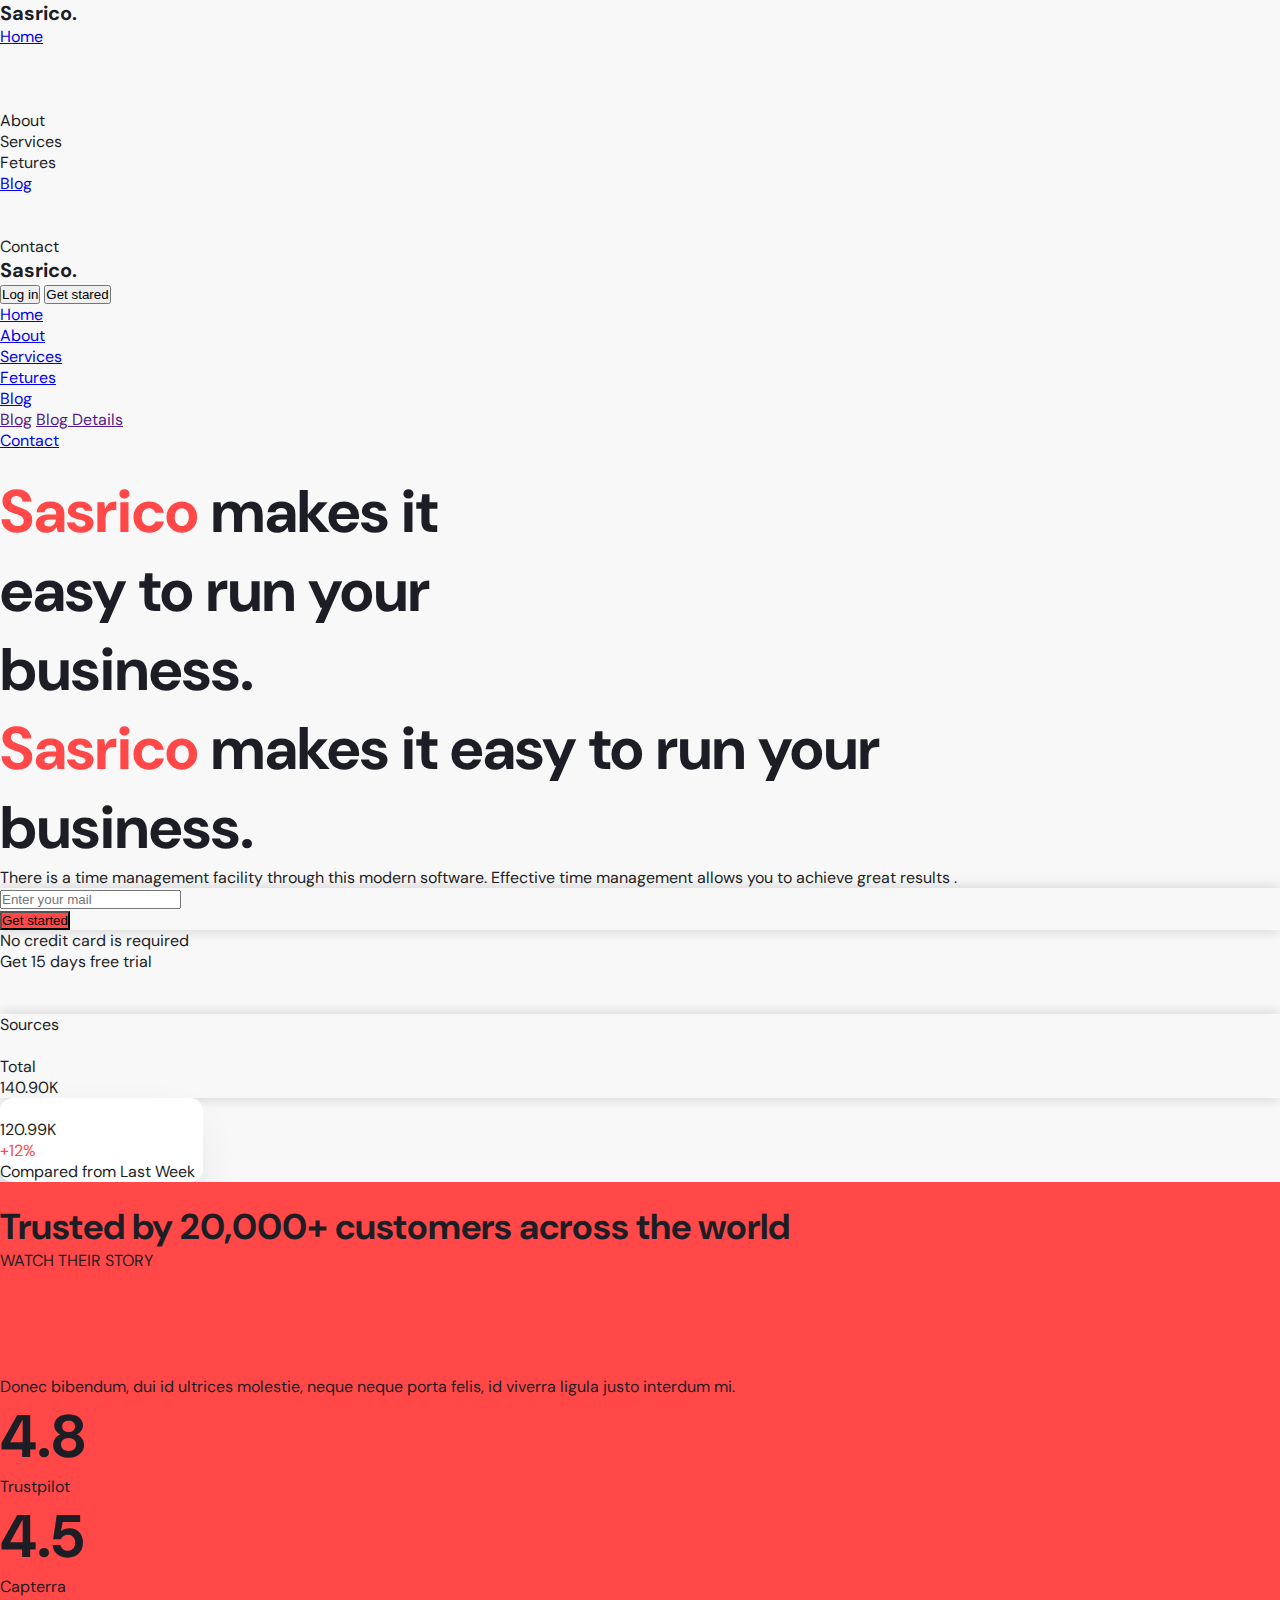
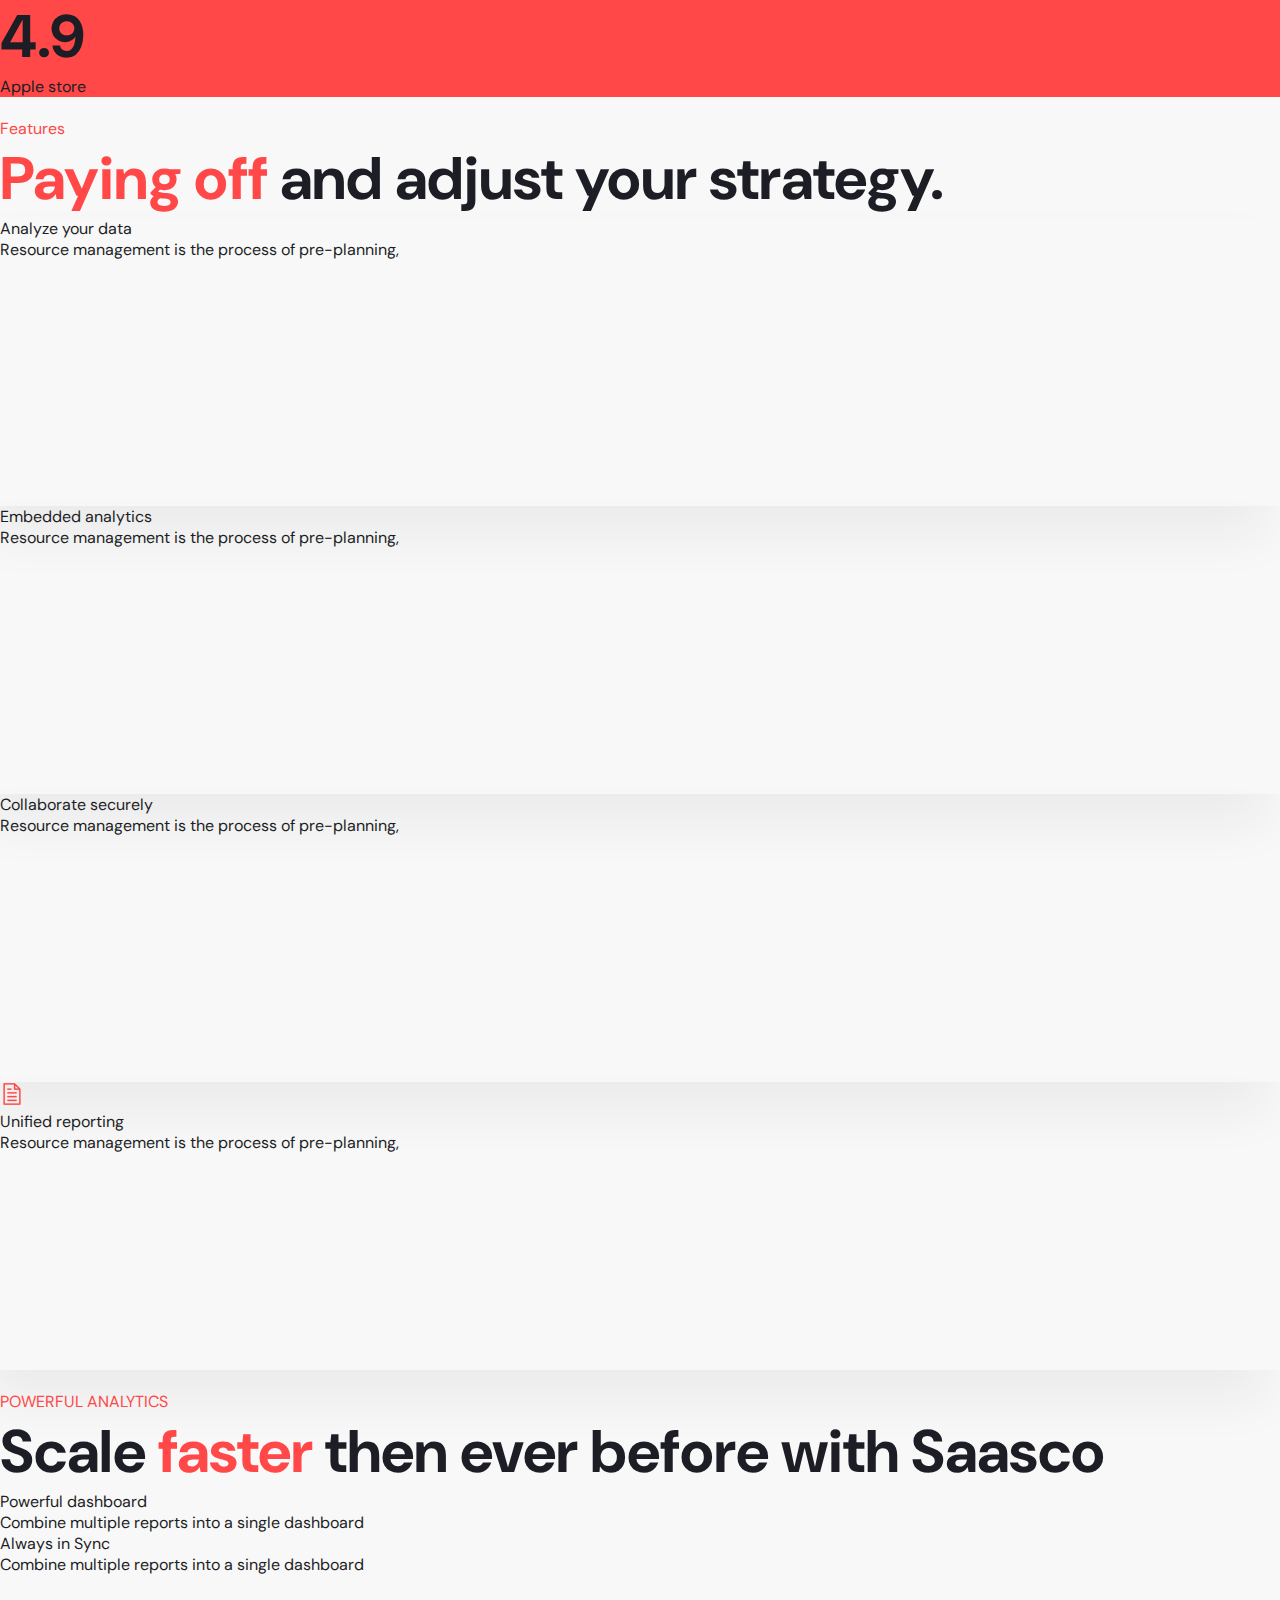
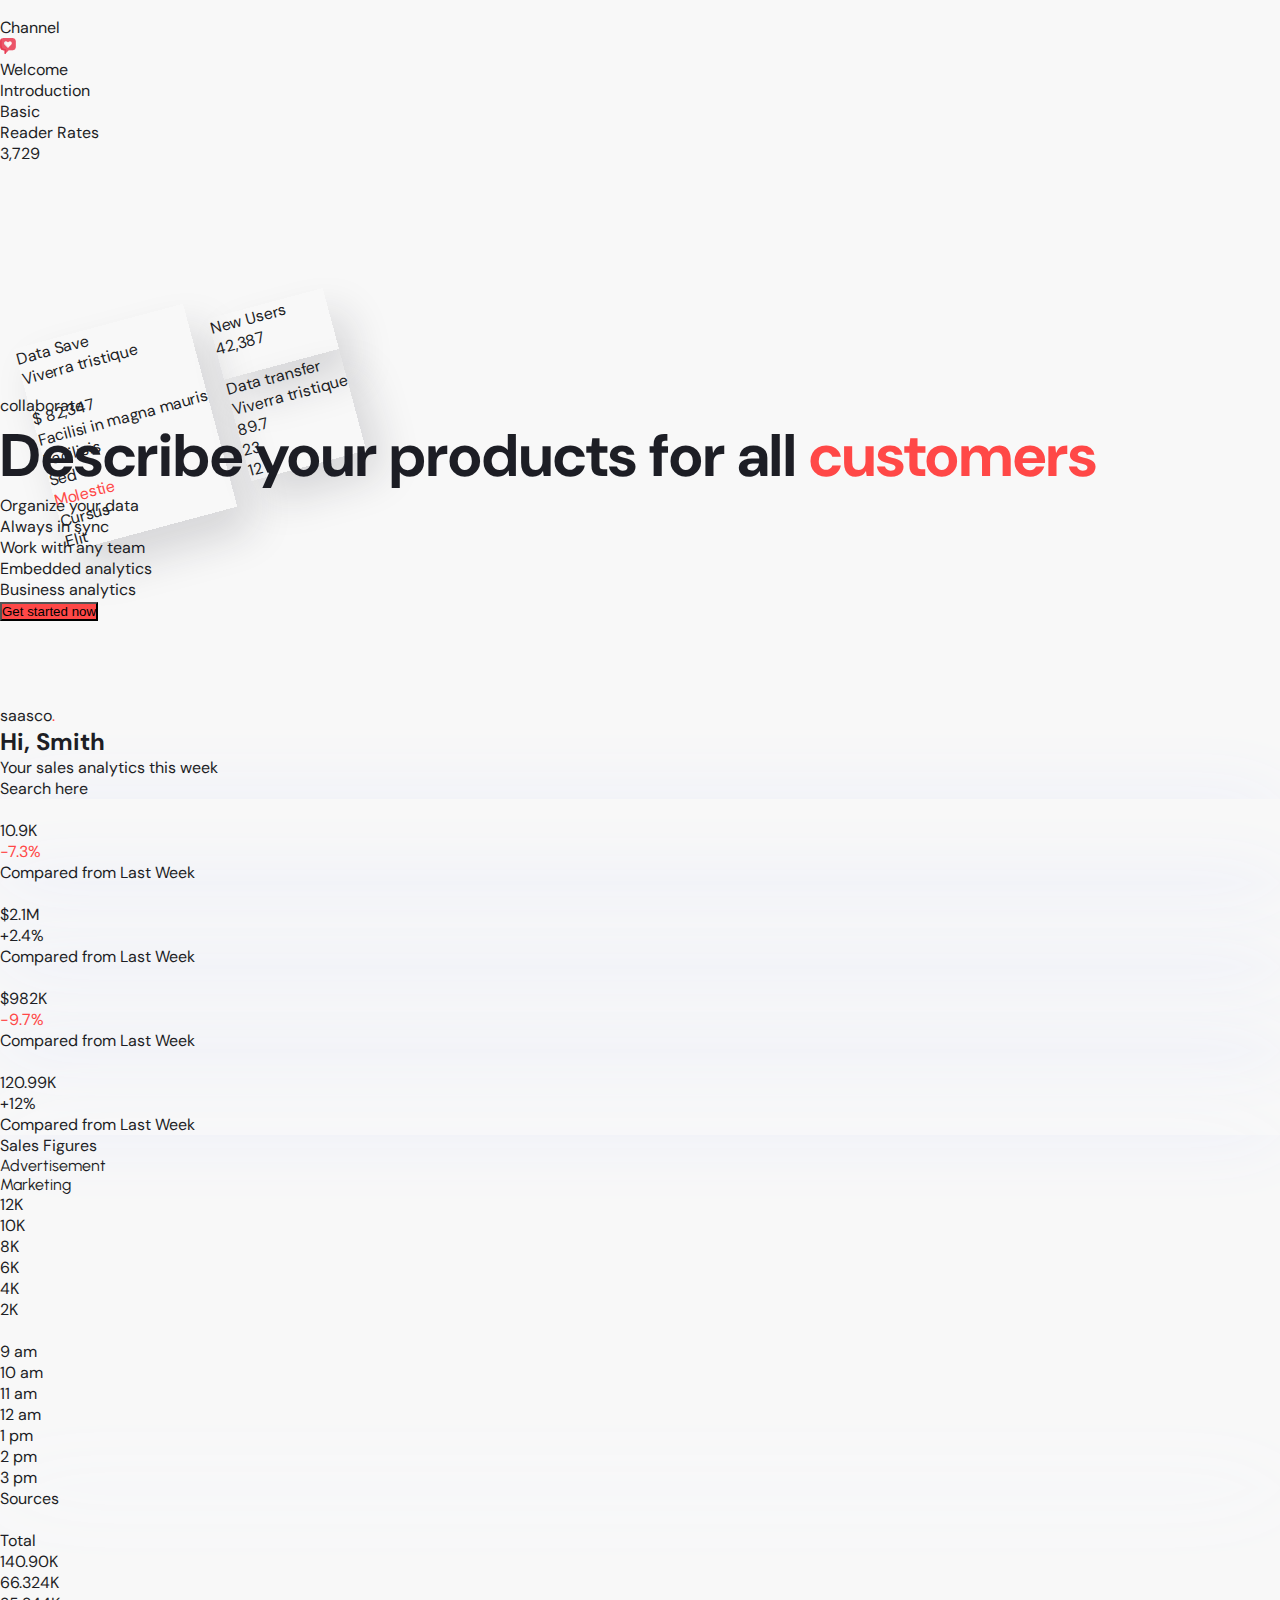
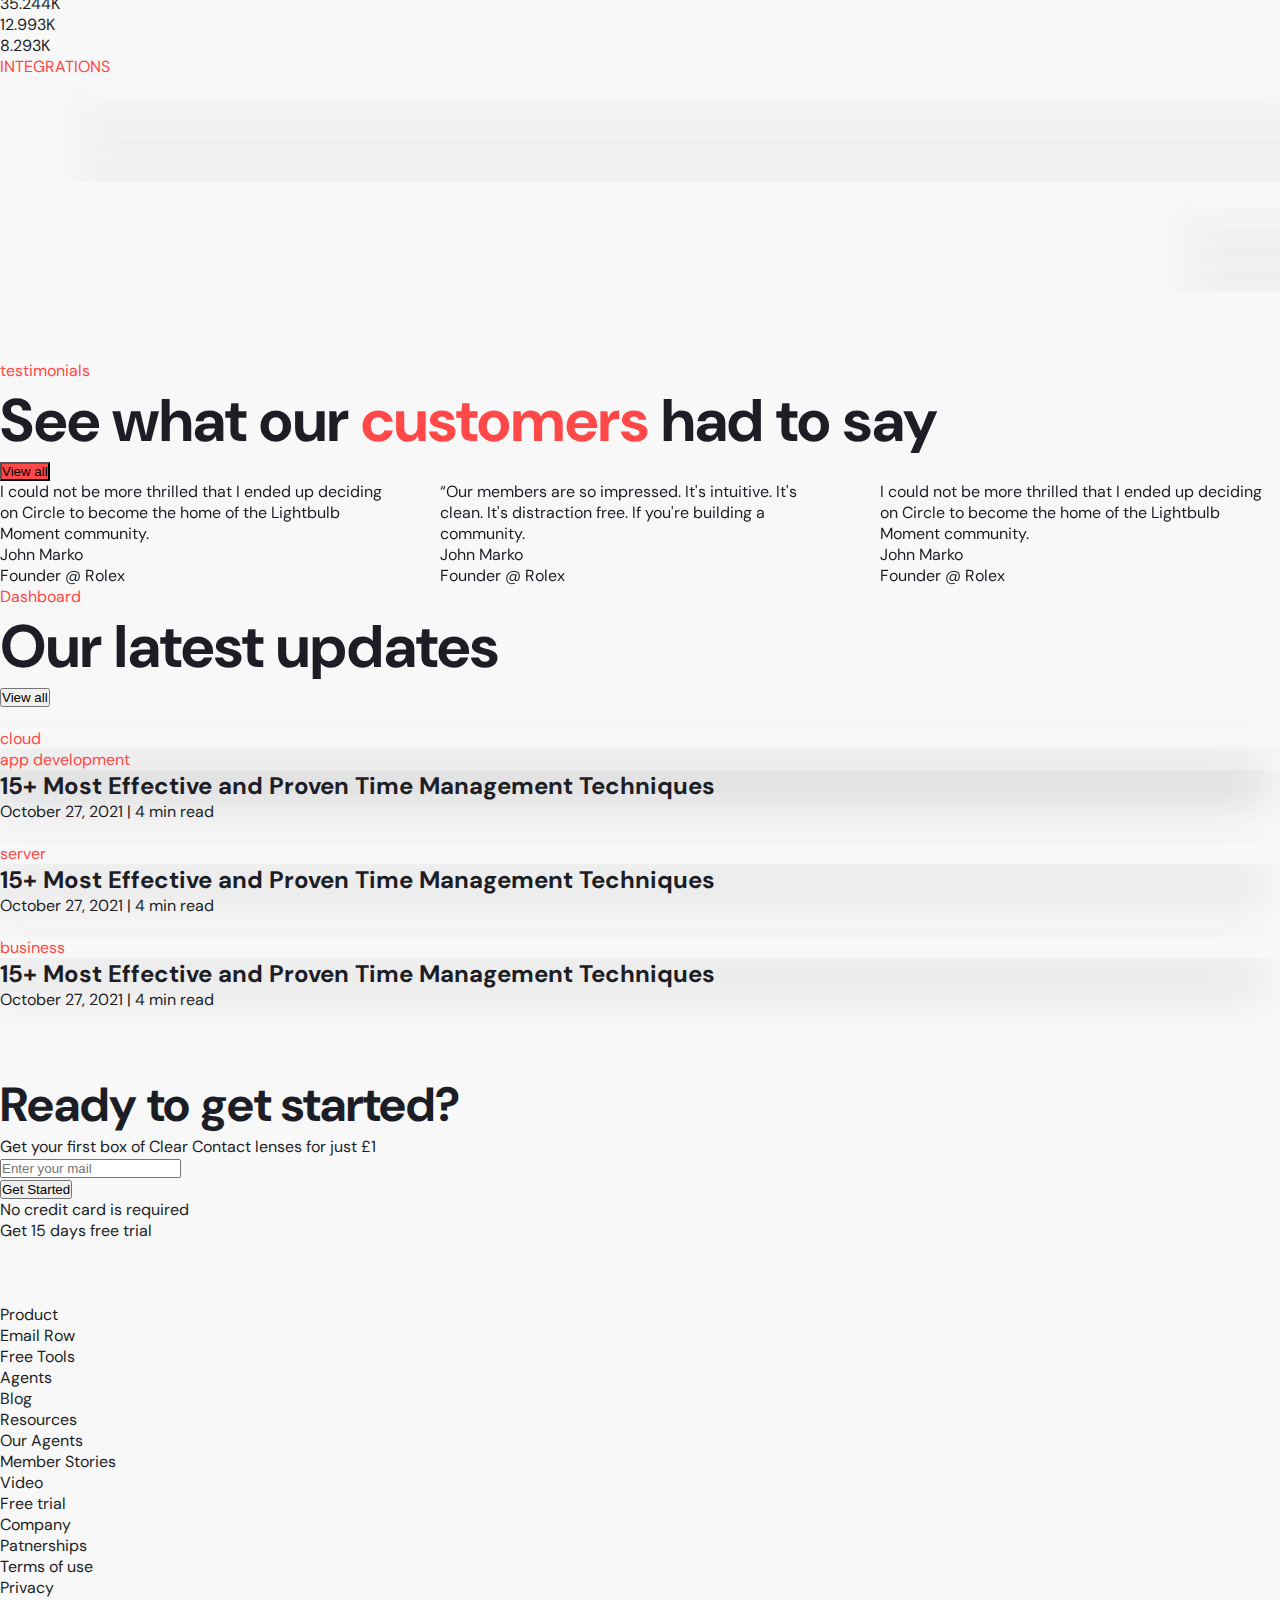
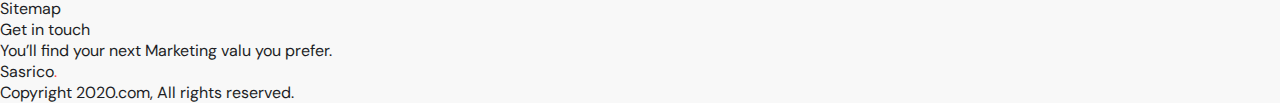
==== index.html @ bf00217b "home page completed" ====
<!DOCTYPE html>
<html lang="en">

<head>
  <meta charset="UTF-8">
  <meta http-equiv="X-UA-Compatible" content="IE=edge">
  <meta name="viewport" content="width=device-width, initial-scale=1.0">
  <!-- tailwindcss -->
  <script src="https://cdn.tailwindcss.com"></script>
  <!-- style -->
  <title>Document</title>
  <link rel="stylesheet" href="./assests/style/nav.css">
  <link rel="stylesheet" href="style.css">

  <!-- font-awesome -->
  <script src="https://kit.fontawesome.com/14d27916cf.js" crossorigin="anonymous"></script>
  <!-- flat icon -->
  <link rel='stylesheet' href='https://cdn-uicons.flaticon.com/uicons-regular-straight/css/uicons-regular-straight.css'>
  <link rel='stylesheet' href='https://cdn-uicons.flaticon.com/uicons-regular-rounded/css/uicons-regular-rounded.css'>
  <link rel='stylesheet' href='https://cdn-uicons.flaticon.com/uicons-solid-rounded/css/uicons-solid-rounded.css'>

  <!-- swiperjs -->
  <link rel="stylesheet" href="https://unpkg.com/swiper/swiper-bundle.min.css" />
  <script src="https://unpkg.com/swiper/swiper-bundle.min.js"></script>
</head>

<body>
  <!-- navbar section start -->
  <header class="">
    <nav class="w-4/5 mx-auto flex justify-between items-center py-6 relative">
      <div class="lg:block hidden">
        <div class="flex items-center gap-9">
          <!-- logo section -->
          <div>
            <h6 class="italic">Sasrico<span class="text-[#FF4847]">.</span></h6>
          </div>
          <!-- route section -->
          <div>
            <ul class="flex items-center gap-6">
              <li class="relative routeName"><a href="/"
                  class="flex items-center gap-2 cursor-pointer parentHover "><span class="font-medium">Home</span> <i
                    class="fa-solid fa-caret-down"></i></a>
                <ul class="bg-white px-5 py-4 w-[120px] absolute transition-all duration-300 routeNameChild">
                  <li class="hover:pl-2 transition-all duration-300 cursor-pointer font-medium hover:text-[#FF4847]"><a
                      href="/">Home-1</a></li>
                  <li
                    class="hover:pl-2 transition-all duration-300 cursor-pointer font-medium py-3 hover:text-[#FF4847]">
                    <a href="/pages/home2/index.html">Home-2</a>
                  </li>
                  <li class="hover:pl-2 transition-all duration-300 cursor-pointer font-medium hover:text-[#FF4847]"><a
                      href="/">Home-3</a></li>
                </ul>
              </li>
              <li class="flex items-center gap-2 hover:text-[#FF4847] cursor-pointer"><a class="font-medium">About</a>
              </li>
              <li class="flex items-center gap-2 hover:text-[#FF4847] cursor-pointer"><a
                  class="font-medium">Services</a>
              </li>

              <li class="flex items-center gap-2 hover:text-[#FF4847] cursor-pointer"><a class="font-medium">Fetures</a>
              </li>
              <li class="relative routeName"><a href="/"
                  class="flex items-center gap-2 cursor-pointer parentHover "><span class="font-medium">Blog</span> <i
                    class="fa-solid fa-caret-down"></i></a>
                <ul class="bg-white px-5 py-4 w-[150px] absolute transition-all duration-300 routeNameChild">
                  <li class="hover:pl-2 transition-all duration-300 cursor-pointer font-medium hover:text-[#FF4847]"><a
                      href="/">Blog</a></li>
                  <li
                    class="hover:pl-2 transition-all duration-300 cursor-pointer font-medium py-3 hover:text-[#FF4847]">
                    <a href="#">Blog Details</a>
                  </li>

                </ul>
              </li>
              <li class="flex items-center gap-2 hover:text-[#FF4847] cursor-pointer"><a class="font-medium">Contact</a>
              </li>
            </ul>
          </div>
        </div>
      </div>
      <!-- responsive section start -->
      <div class="lg:hidden block">
        <div class="flex items-center gap-4">
          <div class="toggle cursor-pointer bg-slate-200 h-8 w-8 flex items-center justify-center rounded-full">
            <i class="fa-solid fa-bars hamburger"></i>
            <i id="xMark" class="fa-solid fa-xmark hidden"></i>
          </div>
          <div>
            <h6 class="italic">Sasrico<span class="text-[#FF4847]">.</span></h6>
          </div>
        </div>
      </div>
      <!-- responsive section end -->
      <!-- log in section -->
      <div class="flex">
        <button class="text-[14px] font-semibold tracking-[-0.05px] bg-white px-6 py-[6px] rounded-md">Log in</button>
        <button
          class="text-[14px] font-semibold tracking-[-0.05px] bg-[#0E0605] text-white px-6 py-[6px] rounded-md">Get
          stared</button>
      </div>
      <!-- sidebar section -->
      <div
        class="absolute top-20 z-50 lg:hidden bg-[#ff4747] w-48 pl-6 transition-all duration-500 sidebarNav py-5 h-[80vh]">
        <ul class="text-white">
          <li class="font-medium flex items-center gap-2 homePage"><a href="#">Home</a> <i
              class="fa-solid fa-caret-down homeCaret"></i></li>
          <div class="homeChild ml-3 mt-2">
            <div class="grid gap-2">
              <a class="font-medium hover:underline" href="">Home-1</a>
              <a class="font-medium hover:underline" href="">Home-2</a>
              <a class="font-medium hover:underline" href="">Home-3</a>
            </div>
          </div>
          <li class="font-medium flex hover:underline items-center gap-2 my-2"><a href="#">About</a></li>
          <li class="font-medium flex hover:underline items-center gap-2"><a href="#">Services</a></li>
          <li class="font-medium flex hover:underline items-center gap-2 my-2"><a href="#">Fetures</a></li>
          <li class="font-medium flex items-center gap-2 blogPage"><a href="#">Blog</a> <i
              class="fa-solid fa-caret-down blogCaret"></i>
          </li>
          <div class="blogChild ml-3 mt-2 hidden">
            <div class="grid gap-2">
              <a class="font-medium hover:underline" href="">Blog</a>
              <a class="font-medium hover:underline" href="">Blog Details</a>
            </div>
          </div>
          <li class="font-medium flex items-center hover:underline gap-2 mt-2"><a href="#">Contact</a></li>
        </ul>
      </div>

    </nav>
  </header>
  <!-- navbar section end -->

  <main>
    <!-- hero section start -->
    <section class="relative pb-44 lg:mt-32 pt-3">
      <div class="absolute bottom-0 lg:block hidden left-[10%]">
        <img src="https://i.ibb.co/xSvkd5j/Line.png" alt="">
      </div>
      <div class="w-4/5 mx-auto z-10 flex justify-between lg:flex-row flex-col gap-28">
        <div class="lg:w-[45%] w-full">
          <div class="leading-[64px] lg:block hidden tracking-[-0.04em]">
            <h1><span class="text-primary">Sasrico</span> makes it</h1>
            <h1>easy to run your</h1>
            <h1>business.</h1>
          </div>
          <div class="leading-[64px] tracking-[-0.04em] lg:hidden text-center">
            <h1><span class="text-primary">Sasrico</span> makes it
              easy to run your
              <h1>business.</h1>
          </div>
          <p class="text-[18px] font-semibold text-[#808D9E] mt-6">There is a time management facility through this
            modern
            software.
            Effective time management allows you to achieve great results .</p>
          <div class="flex w-full mt-9 justify-between bg-white heroCardShadow rounded-md">
            <div class="md:w-[70%] relative">
              <input type="text" class="py-3 pl-10 w-full rounded-l-md outline-none" placeholder="Enter your mail">
              <i class="fa-regular fa-envelope absolute left-4 top-1/2 translate-y-[-50%]"></i>
            </div>
            <button
              class="tracking-[-0.5px] rounded-r-md font-semibold leading-5 bg-primary text-white sm:px-6 px-3 py-[10px]">Get
              started</button>
          </div>
          <div>
            <ul class="flex items-center flex-wrap md:gap-8 gap-3 mt-7">
              <li class="flex items-center gap-3"><i class="fa-solid fa-check text-primary"></i>
                <p class="font-medium opacity-60">No credit card is required</p>
              </li>
              <li class="flex items-center gap-3"><i class="fa-solid fa-check text-primary"></i>
                <p class="font-medium opacity-60">Get 15 days free trial</p>
              </li>
            </ul>
          </div>
        </div>
        <div class="lg:w-[45%] w-full relative">
          <div class="z-20">
            <img class="absolute top-8 -left-6" src="https://i.ibb.co/T1JLvnY/Element.png" alt="">
            <img class="" src="https://i.ibb.co/cYtn7kq/Ellipse.png" alt="">
          </div>
          <div class="">
            <img class="absolute -top-28 md:h-[640px] z-20"
              src="https://i.ibb.co/FwFcLnB/portrait-cheerful-young-man-plaid-shirt-1.png" alt="">
            <div class="bg-white absolute px-1 py-4 rounded-2xl rotate-[-15deg] heroCardShadow -bottom-24 left-14 z-30">
              <p class="text-[16.25px] font-bold pl-4">Sources</p>
              <div class="relative">
                <img src="https://i.ibb.co/bFcPR5S/Pie-Chart.png" alt="">
                <div class="absolute top-1/2 left-1/2 translate-x-[-50%] translate-y-[-50%]">
                  <span class="text-[#808D9E] text-[11.31px] flex items-center justify-center">Total</span>
                  <p class="text-[18.38px] font-bold text-center  flex items-center justify-center">140.90K</p>
                </div>
              </div>
            </div>
            <div
              class="line-chartCard sm:rotate-[-15deg] rotate-[-30deg] absolute md:-top-12 md:left-80 sm:-top-28 sm:left-60 left-32 -top-20 p-5">
              <div><img src="https://i.ibb.co/FHyrgSK/Line-Chart.png" alt=""></div>
              <div>
                <div class="flex items-center gap-2">
                  <span class="bg-[#0E0605] py-[2px] px-[6px] rounded-lg"><i
                      class="fa-solid fa-angles-up text-[#2FC6A2]"></i></span>
                  <p class="text-[26px] font-bold">120.99K</p>
                  <span class="text-primary text-[11.375px]">+12%</span>
                </div>
                <div>
                  <p class="text-[10px] text-[#808D9E] leading-[13px] text-center">Compared from Last Week</p>
                </div>
              </div>
            </div>
          </div>
        </div>
      </div>
    </section>
    <!-- hero section end -->

    <!-- partners section start -->
    <section class="w-[87%] md:mt-28 mt-20 mx-auto bg-primary rounded-[32px] px-12 py-[80px] relative">
      <div class="absolute -top-8 right-24">
        <img src="https://i.ibb.co/J59670h/Element-1.png" alt="">
      </div>
      <div class="w-full flex gap-12 md:flex-row flex-col border-b border-[#1d1e2538] pb-[60px]">
        <div class="md:w-[50%]">
          <h3 class="text-white leading-[42px]">Trusted by 20,000+ customers across the world</h3>
          <p class="uppercase text-[18px] font-medium text-white underline mt-5">WATCH THEIR STORY</p>
        </div>
        <div class="md:w-[50%] flex flex-wrap gap-12">
          <div>
            <img src="https://i.ibb.co/JKqvwqq/Logo.png" alt="">
          </div>
          <div><img src="https://i.ibb.co/6Jskt97/Logo-1.png" alt=""></div>
          <div><img src="https://i.ibb.co/qRDxxJy/Logo-2.png" alt=""></div>
          <div><img src="https://i.ibb.co/SRjMpPQ/Logo-3.png" alt=""></div>
          <div><img src="https://i.ibb.co/rw84BYq/Logo-4.png" alt=""></div>
        </div>
      </div>
      <div class="flex justify-between lg:flex-row flex-col gap-6 pt-[60px]">
        <div class="sm:w-[270px]">
          <p class="text-[18px] font-medium text-white leading-7 opacity-70">Donec bibendum, dui id ultrices molestie,
            neque neque
            porta felis, id viverra ligula justo interdum mi.</p>
        </div>
        <div class="flex md:flex-row flex-col md:justify-start justify-center">
          <div class="md:px-[70px] py-12 text-center">
            <h1 class="leading-[64px] text-white">4.8</h1>
            <div>
              <i class="fa-solid fa-star text-[#FFD88D]"></i>
              <i class="fa-solid fa-star text-[#FFD88D]"></i>
              <i class="fa-solid fa-star text-[#FFD88D]"></i>
              <i class="fa-solid fa-star text-[#FFD88D]"></i>
              <i class="fa-solid fa-star text-[#FFD88D]"></i>
            </div>
            <p class="text-white text-[18px] font-medium">Trustpilot</p>
          </div>
          <div
            class="md:border-l md:border-r md:border-t-0 md:border-b-0 border-t border-b border-[#1d1e2538] md:px-[70px] py-12 text-center">
            <h1 class="leading-[64px] text-white">4.5</h1>
            <div>
              <i class="fa-solid fa-star text-[#FFD88D]"></i>
              <i class="fa-solid fa-star text-[#FFD88D]"></i>
              <i class="fa-solid fa-star text-[#FFD88D]"></i>
              <i class="fa-solid fa-star text-[#FFD88D]"></i>
              <i class="fa-solid fa-star text-[#FFD88D]"></i>
            </div>
            <p class="text-white text-[18px] font-medium">Capterra</p>
          </div>
          <div class="md:px-[70px] pt-12 text-center">
            <h1 class="leading-[64px] text-white">4.9</h1>
            <div>
              <i class="fa-solid fa-star text-[#FFD88D]"></i>
              <i class="fa-solid fa-star text-[#FFD88D]"></i>
              <i class="fa-solid fa-star text-[#FFD88D]"></i>
              <i class="fa-solid fa-star text-[#FFD88D]"></i>
              <i class="fa-solid fa-star text-[#FFD88D]"></i>
            </div>
            <p class="text-white text-[18px] font-medium">Apple store</p>
          </div>
        </div>
      </div>
    </section>
    <!-- partners section end -->

    <!-- fetures section start -->
    <section class="w-4/5 mx-auto mt-32 relative">
      <div class="absolute -left-8 sm:block hidden">
        <img src="https://i.ibb.co/02KmH4L/Element-2.png" alt="">
      </div>
      <div class="md:w-[610px] mx-auto">
        <p class="text-[14px] text-primary text-center mb-3 font-bold leading-5 tracking-[-0.05px]">Features</p>
        <h1 class="leading-[64px] tracking-[0.0.3em] text-center"><span class="text-primary">Paying off</span> and
          adjust your strategy.</h1>
      </div>
      <div class="grid lg:grid-cols-4 md:grid-cols-3 sm:grid-cols-2 grid-cols-1 gap-6 mt-16 mb-24">
        <div class="bg-white px-6 py-9 rounded-2xl feturesCard">
          <i class="fi fi-rs-settings text-[24px] text-primary"></i>
          <p class="text-[24px] font-bold mb-4 leading-[30px] mt-8 tracking-[-1px]">Analyze your data</p>
          <p class="text-[#808D9E] font-medium leading-6">Resource management is the process of pre-planning,</p>
        </div>
        <div class="bg-white px-6 py-9 rounded-2xl feturesCard md:mt-16">
          <i class="fa-solid fa-chart-line text-[24px] text-primary"></i>
          <p class="text-[24px] font-bold mb-4 leading-[30px] mt-8 tracking-[-1px]">Embedded analytics</p>
          <p class="text-[#808D9E] font-medium leading-6">Resource management is the process of pre-planning,</p>
        </div>
        <div class="bg-white px-6 py-9 rounded-2xl feturesCard">
          <i class="fi fi-rr-users text-[24px] text-primary"></i>
          <p class="text-[24px] font-bold mb-4 leading-[30px] mt-8 tracking-[-1px]">Collaborate securely</p>
          <p class="text-[#808D9E] font-medium leading-6">Resource management is the process of pre-planning,</p>
        </div>
        <div class="bg-white px-6 py-9 rounded-2xl feturesCard md:mt-16">
          <div>
            <img src="./assests//images/icon/file.png" alt="">
          </div>
          <p class="text-[24px] font-bold mb-4 leading-[30px] mt-8 tracking-[-1px]">Unified reporting</p>
          <p class="text-[#808D9E] font-medium leading-6">Resource management is the process of pre-planning,</p>
        </div>
      </div>
    </section>
    <!-- fetures section end -->

    <!-- powerful analytics start -->
    <section class="w-[87%] mx-auto mb-32 mt-32">
      <div class="flex items-center -mb-2">
        <div class="h-[66px] w-[35%] bg-[#1D1E25] rounded-tl-[32px]"></div>
        <div class="w-[150px] h-[66px] skew-x-[35deg] -ml-[3%] bg-[#1D1E25]">

        </div>
      </div>
      <div class="bg-[#1D1E25] rounded-b-[32px] px-[50px] flex gap-8 lg:flex-row flex-col items-center relative">
        <div class="absolute right-0 bottom-0">
          <img src="https://i.ibb.co/cvpHJS1/Element-3.png" alt="">
        </div>
        <div class="lg:w-1/2">
          <p class="uppercase text-[14px] mb-4 leading-[20px] text-primary font-bold">POWERFUL ANALYTICS</p>
          <div>
            <h1 class="leading-[64px] tracking-[-0.03em] text-white">Scale <span class="text-primary">faster</span> then
              ever before with
              Saasco</h1>
          </div>
          <div class="flex sm:flex-row flex-col sm:gap-24 gap-6 mt-8">
            <div>
              <i class="fi fi-rr-settings text-white text-[20px]"></i>
              <p class="text-[20px] font-bold leading-6 tracking-[-0.5px] mt-5 mb-4 text-white">Powerful dashboard</p>
              <p class="text-[#808D9E] font-medium">Combine multiple reports into a single dashboard</p>
            </div>
            <div>
              <i class="fi fi-rr-settings text-white text-[20px]"></i>
              <p class="text-[20px] font-bold leading-6 tracking-[-0.5px] mt-5 mb-4 text-white">Always in Sync</p>
              <p class="text-[#808D9E] font-medium">Combine multiple reports into a single dashboard</p>
            </div>
          </div>
        </div>
        <div>
          <div class="lg:-mt-16 relative z-20">
            <div>
              <img src="https://i.ibb.co/MSK9ZS1/Img.png" alt="">
            </div>
            <div class="absolute top-[35%] left-[10%] z-[-10]">
              <img src="https://i.ibb.co/g6Yy14M/Design-Element.png" alt="">
            </div>
            <div
              class="bg-white sm:block hidden absolute md:top-52 md:left-80 top-[40%] left-[65%] px-4 py-6 rotate-[-15deg] md:w-[180px] rounded-[16px]">
              <p class="text-[15px] font-bold leading-5 text-[#040447] mb-3">Channel</p>
              <div class="flex items-center gap-2 px-2 py-[6px] rounded-[4px] bg-[#F5F8F7]">
                <div>
                  <img src="./assests/images/icon/love.png" alt="">
                </div>
                <p class="text-[12px] leading-[10px] text-[#1D1E25]">Welcome</p>
              </div>
              <div class="flex items-center gap-2 px-2 py-[6px] rounded-[4px] bg-[#F5F8F7] my-2">
                <div>
                  <i class="fa-solid fa-user text-[14px] text-[#725BFF]"></i>
                </div>
                <p class="text-[12px] leading-[10px] text-[#1D1E25]">Introduction</p>
              </div>
              <div class="flex gap-2 px-2 py-[6px] rounded-[4px] bg-[#F5F8F7]">
                <div>
                  <i class="fi fi-sr-bullseye-arrow text-[#ABABBB]"></i>
                </div>
                <p class="text-[12px] mt-1 leading-[10px] text-[#1D1E25]">Basic</p>
              </div>
            </div>
            <div class="md:block hidden">
              <div
                class="bg-white absolute bottom-14 left-72 z-[-10] rounded-[16px] flex py-5 px-7 rotate-[-15deg] -mr-16">
                <div>
                  <p class="text-[14px] text-[#224272]">Reader Rates</p>
                  <p class="text-[#5049AA] font-bold text-[24px] my-2">3,729</p>
                </div>
                <div>
                  <img src="https://i.ibb.co/SyVHw0f/Vector-1.png" alt="">
                </div>
              </div>
            </div>
          </div>
        </div>
      </div>
    </section>
    <!-- powerful analytics end -->

    <!-- collaborate section start -->
    <section class="w-[87%] mb-28 mx-auto flex items-center lg:justify-between lg:flex-row flex-col gap-20">
      <div class="mt-16">
        <div class="collaborateCardRes relative">
          <div class="absolute -z-10 rotate-[20deg] top-0">
            <img src="https://i.ibb.co/QQfVxkh/Line.png" alt="">
          </div>
          <div>
            <div class="bg-white py-6 rounded-[14px] collaborateDataSave">
              <div class="px-5 pb-5">
                <p class="text-[12px] font-bold leading-4">Data Save</p>
                <p class="text-[9.156px] text-[#808D9E] leading-3 mt-1">Viverra tristique</p>
              </div>
              <div class="px-8">
                <div class="relative">
                  <div>
                    <img src="https://i.ibb.co/8zw7Trr/Group-46.png" alt="">
                  </div>
                  <div class="absolute top-3 right-7">
                    <p class="text-[20.766px] leading-[27px] font-bold"><span
                        class="text-[#FF6A55] text-[14px] font-bold">$</span>
                      82,347</p>
                    <p class="text-[#808D9E] text-[8.636px] leading-[11px]">Facilisi in magna mauris</p>
                  </div>
                </div>
                <div class="flex items-center justify-between px-2 mt-2">
                  <p class="text-[#808D9E] text-[8.63676px] font-medium">Facilisis</p>
                  <p class="text-[#808D9E] text-[8.63676px] font-medium">Sed</p>
                  <p class="text-primary text-[8.63676px] font-medium">Molestie</p>
                  <p class="text-[#808D9E] text-[8.63676px] font-medium">Cursus</p>
                  <p class="text-[#808D9E] text-[8.63676px] font-medium">Elit</p>
                </div>
              </div>
            </div>
          </div>
          <div>
            <div class="bg-white p-5 rounded-[13.73px] grid gap-8 mb-4 collaborateDataSave">
              <div class="flex gap-3">
                <div class="bg-[#1D1E25] px-2 flex items-center rounded-[8.8px] justify-center">
                  <i class="fa-solid fa-user text-white"></i>
                </div>
                <div>
                  <p class="text-[#808D9E] text-[10.298px]">New Users</p>
                  <p class="text-[17.611px] tracking-[0.02em] font-bold">42,387</p>
                </div>
              </div>
              <div>
                <img src="https://i.ibb.co/dgCVs9D/Group-4.png" alt="">
              </div>
            </div>
            <div class="bg-white rounded-[13.73px] px-5 py-5 h-[200px] collaborateDataSave">
              <div>
                <p class="text-[12px] font-bold leading-4">Data transfer</p>
                <p class="text-[9.092px] leading-3 text-[#808D9E] mt-1">Viverra tristique</p>
              </div>
              <div class="relative mt-1 px-2">
                <div
                  class="h-[93px] w-[93px] bg-[#1D1E25] rounded-full flex items-center justify-center absolute right-3 z-50">
                  <p class="text-[22.08px] text-white leading-[29px] font-bold">89.7</p>
                </div>
                <div
                  class="h-[63px] w-[63px] bg-[#ff4747de] rounded-full  flex items-center justify-center absolute top-7 z-40">
                  <p class="text-[12.7695px] text-white leading-[17px] font-bold">23</p>
                </div>
                <div
                  class="h-[45px] w-[45px] bg-[#FF9515] rounded-full  flex items-center justify-center absolute top-[70px] left-10 z-10">
                  <p class="text-[12.76px] text-white leading-[17px] font-bold">12</p>
                </div>
              </div>
            </div>
          </div>
        </div>
      </div>
      <div class="lg:w-[45%]">
        <p class="text-[#FF4847] text-[14px] font-bold leading-5 tracking-[-0.05px] uppercase mb-3">collaborate</p>
        <h1 class="leading-[64px] tracking-[-0.03em]">Describe your products for all <span
            class="text-primary">customers</span></h1>

        <ul class="mt-7 grid sm:grid-cols-2 grid-cols-1 gap-3">
          <li class="text-[#1D1E25] text-[18px] font-medium leading-7 flex items-center gap-2"><i
              class="fa-solid fa-circle-check"></i>
            <p>Organize your data</p>
          </li>
          <li class="text-[#1D1E25] text-[18px] font-medium leading-7 flex items-center gap-2"><i
              class="fa-solid fa-circle-check"></i>
            <p>Always in sync</p>
          </li>
          <li class="text-[#1D1E25] text-[18px] font-medium leading-7 flex items-center gap-2"><i
              class="fa-solid fa-circle-check"></i>
            <p>Work with any team</p>
          </li>
          <li class="text-[#1D1E25] text-[18px] font-medium leading-7 flex items-center gap-2"><i
              class="fa-solid fa-circle-check"></i>
            <p>Embedded analytics</p>
          </li>
          <li class="text-[#1D1E25] text-[18px] font-medium leading-7 flex items-center gap-2"><i
              class="fa-solid fa-circle-check"></i>
            <p>Business analytics</p>
          </li>
        </ul>
        <button class="font-bold tracking-[-0.05px] bg-primary text-white px-7 py-2 rounded-lg mt-12">Get started
          now</button>
      </div>
    </section>
    <!-- collaborate section end -->

    <!-- dashboard section start -->
    <section class="mb-[250px] relative">
      <div class="absolute lg:-bottom-[25%] -bottom-[5%] -z-10">
        <img src="https://i.ibb.co/RYhW07x/Line-2.png" alt="">
      </div>
      <div class="w-4/5 mx-auto">
        <div class="w-full bg-black px-4 rounded-t-[24px] flex items-center gap-2 py-4">
          <div class="h-[8.12px] w-[8.12px] rounded-full bg-[#EB5757]"></div>
          <div class="h-[8.12px] w-[8.12px] rounded-full bg-[#F2C94C]"></div>
          <div class="h-[8.12px] w-[8.12px] rounded-full bg-[#83BF6E]"></div>
        </div>
        <div class="bg-white lg:h-[573px] pl-[40px] pr-[29px] py-[18px] w-full flex gap-10 relative">
          <div class="absolute top-[20%] -left-8">
            <img src="https://i.ibb.co/2t63Nxy/Element-1.png" alt="">
          </div>
          <div class="absolute -right-10 bottom-[20%]">
            <img src="https://i.ibb.co/gvysZdL/Element.png" alt="">
          </div>
          <div class="w-[173px] lg:block hidden relative">
            <div class="absolute -bottom-20">
              <img src="https://i.ibb.co/cLb1tmS/Element-2.png" alt="">
            </div>
            <p class="text-[16.25px] font-bold italic mb-8">saasco<span class="text-primary">.</span></p>
            <div class="">
              <div class="mb-[41px]">
                <div class="h-[8.11px] w-[79.62px] rounded-full bg-[#F8F8F8]"></div>
                <div class="h-[8.11px] w-[52.81px] mt-2 rounded-full bg-[#F8F8F8]"></div>
              </div>
              <div class="grid gap-[37.3px]">
                <div class="h-[8.11px] w-[121.06px] rounded-full bg-[#F8F8F8]"></div>
                <div class="h-[8.11px] w-[121.06px] rounded-full bg-[#F8F8F8]"></div>
                <div class="h-[8.11px] w-[121.06px] rounded-full bg-[#F8F8F8]"></div>
                <div class="h-[8.11px] w-[121.06px] rounded-full bg-[#F8F8F8]"></div>
                <div class="h-[8.11px] w-[121.06px] rounded-full bg-[#F8F8F8]"></div>
              </div>
            </div>
          </div>
          <div class="w-full">
            <div class="flex items-center justify-between mb-6">
              <div>
                <h5 class="leading-[29px] tracking-[-0.02em]">Hi, Smith</h5>
                <p class="text-[#808D9E] text-[11.375px] leading-[18px] mt-[6.5px]">Your sales analytics this week</p>
              </div>
              <div class="flex items-center gap-2">
                <i class="fa-solid fa-magnifying-glass text-[#1D1E25] text-[15.44px]"></i>
                <p class="text-[#1D1E25] opacity-40 text-[14.625px] font-medium">Search here</p>
              </div>
            </div>
            <div class="grid gap-[30px] lg:grid-cols-4 md:grid-cols-3 sm:grid-cols-2 grid-cols-1">
              <div class="dashboardCard flex flex-col justify-between rounded-[13px] px-3 pb-6 pt-8 bg-white">
                <div class="mb-6">
                  <img src="https://i.ibb.co/ByX2ssZ/Vector-16.png" alt="">
                </div>
                <div class="flex gap-3">
                  <div
                    class="bg-[#FEF3F2] mt-[6px] h-[21.12px] w-[21.12px] flex items-center justify-center  rounded-[6.5px]">
                    <i class="fa-solid fa-angles-down text-[12px] text-primary"></i>
                  </div>
                  <div>
                    <div class="flex items-center gap-3">
                      <p class="text-[26px] font-bold leading-8">10.9K</p>
                      <p class="text-[11.375px] leading-[15px] text-primary">-7.3%</p>
                    </div>
                    <p class="text-[9.75px] text-[#808D9E] mt-1">Compared from Last Week</p>
                  </div>
                </div>
              </div>
              <div class="dashboardCard flex flex-col justify-between rounded-[13px] px-3 pb-6 pt-8 bg-white">
                <div class="mb-6">
                  <img src="https://i.ibb.co/MNWYqxw/Vector-18.png" alt="">
                </div>
                <div class="flex gap-3">
                  <div
                    class="bg-[#ECFDF3] mt-[6px] h-[21.12px] w-[21.12px] flex items-center justify-center  rounded-[6.5px]">
                    <i class="fa-solid fa-angles-down text-[12px] text-[#83BF6E]"></i>
                  </div>
                  <div>
                    <div class="flex items-center gap-3">
                      <p class="text-[26px] font-bold leading-8">$2.1M</p>
                      <p class="text-[11.375px] leading-[15px] text-[#83BF6E]">+2.4%</p>
                    </div>
                    <p class="text-[9.75px] text-[#808D9E] mt-1">Compared from Last Week</p>
                  </div>
                </div>
              </div>
              <div class="dashboardCard flex flex-col justify-between rounded-[13px] px-3 pb-6 pt-8 bg-white">
                <div class="mb-6">
                  <img src="https://i.ibb.co/ftyDJgj/Vector-19.png" alt="">
                </div>
                <div class="flex gap-3">
                  <div
                    class="bg-[#FEF3F2] mt-[6px] h-[21.12px] w-[21.12px] flex items-center justify-center  rounded-[6.5px]">
                    <i class="fa-solid fa-angles-down text-[12px] text-primary"></i>
                  </div>
                  <div>
                    <div class="flex items-center gap-3">
                      <p class="text-[26px] font-bold leading-8">$982K</p>
                      <p class="text-[11.375px] leading-[15px] text-primary">-9.7%</p>
                    </div>
                    <p class="text-[9.75px] text-[#808D9E] mt-1">Compared from Last Week</p>
                  </div>
                </div>
              </div>
              <div class="dashboardCard flex flex-col justify-between rounded-[13px] px-3 pb-6 pt-8 bg-white">
                <div class="mb-6">
                  <img src="https://i.ibb.co/cFvbbn2/Line-Chart.png" alt="">
                </div>
                <div class="flex gap-3">
                  <div
                    class="bg-[#ECFDF3] mt-[6px] h-[21.12px] w-[21.12px] flex items-center justify-center  rounded-[6.5px]">
                    <i class="fa-solid fa-angles-down text-[12px] text-[#83BF6E]"></i>
                  </div>
                  <div>
                    <div class="flex items-center gap-3">
                      <p class="text-[26px] font-bold leading-8">120.99K</p>
                      <p class="text-[11.375px] leading-[15px] text-[#83BF6E]">+12%</p>
                    </div>
                    <p class="text-[9.75px] text-[#808D9E] mt-1">Compared from Last Week</p>
                  </div>
                </div>
              </div>
            </div>
            <div class="mt-10 flex md:flex-row flex-col gap-10">
              <div class="bg-white dashboardCardFigure pt-[32px] pb-[48px] px-[19.5px] rounded-[20px] md:w-[74%]">
                <div class="flex items-center justify-between bg-white mb-9">
                  <p class="text-[16.25px] leading-6 font-bold">Sales Figures</p>
                  <div class="flex items-center gap-4">
                    <div class="flex items-center gap-2">
                      <i class="fa-solid fa-circle text-[4.06px]  text-[#8E59FF]"></i>
                      <p class="text-[#667085] text-[9.75px] urbanistFont">Advertisement</p>
                    </div>
                    <div class="flex items-center gap-2">
                      <i class="fa-solid fa-circle text-[4.06px]  text-[#01C0F6]"></i>
                      <p class="text-[#667085] text-[9.75px] urbanistFont">Marketing</p>
                    </div>
                  </div>
                </div>
                <div class="flex gap-5">
                  <div class="flex flex-col justify-between">
                    <p class="text-[#808D9E] text-[9.75px] leading-[13px]">12K</p>
                    <p class="text-[#808D9E] text-[9.75px] leading-[13px]">10K</p>
                    <p class="text-[#808D9E] text-[9.75px] leading-[13px]">8K</p>
                    <p class="text-[#808D9E] text-[9.75px] leading-[13px]">6K</p>
                    <p class="text-[#808D9E] text-[9.75px] leading-[13px]">4K</p>
                    <p class="text-[#808D9E] text-[9.75px] leading-[13px]">2K</p>
                  </div>
                  <div class="w-full">
                    <img class="w-full" src="https://i.ibb.co/9Hmhnjh/Line-1.png" alt="">
                  </div>
                </div>
                <div class="flex mt-4 items-start justify-between px-7">
                  <p class="text-[#808D9E] text-[9.75px] leading-[13px]">9 am</p>
                  <p class="text-[#808D9E] text-[9.75px] leading-[13px]">10 am</p>
                  <p class="text-[#808D9E] text-[9.75px] leading-[13px]">11 am</p>
                  <p class="text-[#808D9E] text-[9.75px] leading-[13px]">12 am</p>
                  <p class="text-[#808D9E] text-[9.75px] leading-[13px]">1 pm</p>
                  <p class="text-[#808D9E] text-[9.75px] leading-[13px]">2 pm</p>
                  <p class="text-[#808D9E] text-[9.75px] leading-[13px]">3 pm</p>
                </div>
              </div>
              <div
                class="bg-white px-5 pt-5 pb-[13.2px] md:w-[22%] dashboardCardFigure rounded-[20px] flex md:flex-col flex-row items-center gap-5">
                <div>
                  <p class="text-[16.25px] font-bold leading-6 mb-[12.92px]">Sources</p>
                  <div class="w-full relative">
                    <div>
                      <img class="md:w-full sm:w-[150px]" src="https://i.ibb.co/sQKJ2Ny/Pie-Chart.png" alt="">
                    </div>
                    <div class="absolute top-1/2 left-1/2 translate-x-[-50%] translate-y-[-50%]">
                      <div class="text-center">
                        <p class="text-[#808D9E] text-[13px] leading-[18px]">Total</p>
                        <p class="text-[21.125px] font-bold">140.90K</p>
                      </div>
                    </div>
                  </div>
                </div>
                <div>
                  <div class="mt-[18.69px] grid gap-[6.5px]">
                    <div class="flex items-center justify-between">
                      <div class="flex items-center gap-[6px]">
                        <div class="h-[4.88px] w-[4.88px] rounded-full bg-[#8E59FF]"></div>
                        <div class="h-[4.06px] w-[54.44px] rounded-full bg-[#F9FAFF]"></div>
                      </div>
                      <div>
                        <p class="text-[11.375px] leading-[15px] font-bold">66.324K</p>
                      </div>
                    </div>
                    <div class="flex items-center justify-between">
                      <div class="flex items-center gap-[6px]">
                        <div class="h-[4.88px] w-[4.88px] rounded-full bg-[#20BFF7]"></div>
                        <div class="h-[4.06px] w-[54.44px] rounded-full bg-[#F9FAFF]"></div>
                      </div>
                      <div>
                        <p class="text-[11.375px] leading-[15px] font-bold">35.244K</p>
                      </div>
                    </div>
                    <div class="flex items-center justify-between">
                      <div class="flex items-center gap-[6px]">
                        <div class="h-[4.88px] w-[4.88px] rounded-full bg-[#FFBC99]"></div>
                        <div class="h-[4.06px] w-[54.44px] rounded-full bg-[#F9FAFF]"></div>
                      </div>
                      <div>
                        <p class="text-[11.375px] leading-[15px] font-bold">12.993K</p>
                      </div>
                    </div>
                    <div class="flex items-center justify-between">
                      <div class="flex items-center gap-[6px]">
                        <div class="h-[4.88px] w-[4.88px] rounded-full bg-[#83BF6E]"></div>
                        <div class="h-[4.06px] w-[54.44px] rounded-full bg-[#F9FAFF]"></div>
                      </div>
                      <div>
                        <p class="text-[11.375px] leading-[15px] font-bold">8.293K</p>
                      </div>
                    </div>
                  </div>
                </div>
              </div>
            </div>
          </div>
        </div>
      </div>
    </section>
    <!-- dashboard section end -->

    <!-- integration section start  -->
    <section class="">
      <p class="text-[14px] text-primary font-bold tracking-[-0.05px] leading-5 text-center mb-14">INTEGRATIONS</p>
      <div>
        <marquee behavior="" direction="right">
          <div class="flex gap-6">
            <div
              class="w-[240px] h-[85px] bg-white integrationCard rounded-[16px] flex items-center justify-center integrationCard">
              <div><img src="https://i.ibb.co/BTTyzMn/logos-zapier.png" alt=""></div>
            </div>
            <div
              class="w-[240px] h-[85px] bg-white integrationCard rounded-[16px] flex items-center justify-center integrationCard">
              <div><img src="https://i.ibb.co/FsnzV18/akar-icons-github-fill.png" alt=""></div>
            </div>
            <div
              class="w-[240px] h-[85px] bg-white integrationCard rounded-[16px] flex items-center justify-center integrationCard">
              <div><img src="https://i.ibb.co/JFLjH1R/logos-jira.png" alt=""></div>
            </div>
            <div
              class="w-[240px] h-[85px] bg-white integrationCard rounded-[16px] flex items-center justify-center integrationCard">
              <div><img src="https://i.ibb.co/dc7sdPZ/logos-slack.png" alt=""></div>
            </div>
            <div
              class="w-[240px] h-[85px] bg-white integrationCard rounded-[16px] flex items-center justify-center integrationCard">
              <div><img src="https://i.ibb.co/kKsT92L/image-56.png" alt=""></div>
            </div>
          </div>
        </marquee>
        <marquee class="mt-5" behavior="" direction="left">
          <div class="flex gap-6">
            <div
              class="w-[240px] h-[85px] bg-white integrationCard rounded-[16px] flex items-center justify-center integrationCard">
              <div><img src="https://i.ibb.co/hyv02jN/image-60.png" alt=""></div>
            </div>
            <div
              class="w-[240px] h-[85px] bg-white integrationCard rounded-[16px] flex items-center justify-center integrationCard">
              <div><img src="https://i.ibb.co/nD7bCF8/Group-1000004959.png" alt=""></div>
            </div>
            <div
              class="w-[240px] h-[85px] bg-white integrationCard rounded-[16px] flex items-center justify-center integrationCard">
              <div><img src="https://i.ibb.co/JCk7Qs0/image-61.png" alt=""></div>
            </div>
            <div
              class="w-[240px] h-[85px] bg-white integrationCard rounded-[16px] flex items-center justify-center integrationCard">
              <div><img src="https://i.ibb.co/7pxB6bB/Group-1000004968.png" alt=""></div>
            </div>
            <div
              class="w-[240px] h-[85px] bg-white integrationCard rounded-[16px] flex items-center justify-center integrationCard">
              <div><img src="https://i.ibb.co/Mh1WCVV/Vector.png" alt=""></div>
            </div>
          </div>
        </marquee>
      </div>
    </section>
    <!-- integration section end -->

    <!-- testimonials section start -->
    <section class="relative">
      <div class="absolute sm:-bottom-[15%] -bottom-[10%]">
        <img src="https://i.ibb.co/XJQsvFp/Line-3.png" alt="">
      </div>
      <div class="absolute right-[25%] sm:-bottom-[15%] -bottom-[10%]">
        <img src="https://i.ibb.co/HPQ839B/Element-3.png" alt="">
      </div>
      <div class="w-[87%] mx-auto overflow-hidden mt-32 rounded-[32px] mb-40">

        <div class="flex justify-end -mr-8">
          <div class="flex w-[40%] relative">
            <div class="h-[56px] bg-[#1D1E25] w-[35%] -mr-8 skew-x-[-35deg]"></div>
            <div class="h-[56px] bg-[#1D1E25] w-[65%] "></div>
            <div class="absolute right-[65%] -bottom-12">
              <img src="https://i.ibb.co/RShNZJ0/Vector-1.png" alt="">
            </div>
          </div>
        </div>
        <div class="bg-[#1D1E25] p-[50px]">
          <p class="text-[14px] uppercase text-primary font-bold leading-5 tracking-[-0.05px] mb-5">testimonials</p>
          <div class="flex justify-between flex-wrap gap-3">
            <div class="w-[650px]">
              <h1 class="leading-[64px] tracking-[-0.03em] text-white">See what our <span
                  class="text-primary">customers</span> had to
                say</h1>
            </div>
            <div>
              <button class="text-white font-bold leading-5 tracking-[-0.05px] bg-primary px-6 py-3 rounded-md">View
                all</button>
            </div>
          </div>
          <div class="mt-[64px]">
            <div class="swiper-container overflow-hidden">
              <div class="swiper-wrapper">
                <div class="swiper-slide ">
                  <div class="bg-white px-6 py-8 rounded-[16px]">
                    <div class="flex gap-2 items-center">
                      <i class="fa-solid fa-star text-[#FF9515] text-[16.67px]"></i>
                      <i class="fa-solid fa-star text-[#FF9515] text-[16.67px]"></i>
                      <i class="fa-solid fa-star text-[#FF9515] text-[16.67px]"></i>
                      <i class="fa-solid fa-star text-[#FF9515] text-[16.67px]"></i>
                      <i class="fa-solid fa-star text-[#FF9515] text-[16.67px]"></i>
                    </div>
                    <p class="font-medium leading-[26px] text-[16px] mt-5 mb-8 tracking-[-0.5px]">“Our members are so
                      impressed. It's intuitive. It's clean. It's distraction free. If you're building a community.</p>
                    <div>
                      <p class="text-[20px] font-bold leading-[26px] tracking-[-1px]">Sabo Masties</p>
                      <p class="text-[14px] leading-[22px]">Founder @ Rolex</p>
                    </div>
                  </div>
                </div>
                <div class="swiper-slide ">
                  <div class="bg-white px-6 py-8 rounded-[16px]">
                    <div class="flex gap-2 items-center">
                      <i class="fa-solid fa-star text-[#FF9515] text-[16.67px]"></i>
                      <i class="fa-solid fa-star text-[#FF9515] text-[16.67px]"></i>
                      <i class="fa-solid fa-star text-[#FF9515] text-[16.67px]"></i>
                      <i class="fa-solid fa-star text-[#FF9515] text-[16.67px]"></i>
                      <i class="fa-solid fa-star text-[#FF9515] text-[16.67px]"></i>
                    </div>
                    <p class="font-medium leading-[26px] text-[16px] mt-5 mb-8 tracking-[-0.5px]">I could not be more
                      thrilled that I ended up deciding on Circle to become the home of the Lightbulb Moment community.
                    </p>
                    <div>
                      <p class="text-[20px] font-bold leading-[26px] tracking-[-1px]">John Marko</p>
                      <p class="text-[14px] leading-[22px]">Founder @ Rolex</p>
                    </div>
                  </div>
                </div>
                <div class="swiper-slide ">
                  <div class="bg-white px-6 py-8 rounded-[16px]">
                    <div class="flex gap-2 items-center">
                      <i class="fa-solid fa-star text-[#FF9515] text-[16.67px]"></i>
                      <i class="fa-solid fa-star text-[#FF9515] text-[16.67px]"></i>
                      <i class="fa-solid fa-star text-[#FF9515] text-[16.67px]"></i>
                      <i class="fa-solid fa-star text-[#FF9515] text-[16.67px]"></i>
                      <i class="fa-solid fa-star text-[#FF9515] text-[16.67px]"></i>
                    </div>
                    <p class="font-medium leading-[26px] text-[16px] mt-5 mb-8 tracking-[-0.5px]">“Our members are so
                      impressed. It's intuitive. It's clean. It's distraction free. If you're building a community.</p>
                    <div>
                      <p class="text-[20px] font-bold leading-[26px] tracking-[-1px]">John Marko</p>
                      <p class="text-[14px] leading-[22px]">Founder @ Rolex</p>
                    </div>
                  </div>
                </div>
                <div class="swiper-slide ">
                  <div class="bg-white px-6 py-8 rounded-[16px]">
                    <div class="flex gap-2 items-center">
                      <i class="fa-solid fa-star text-[#FF9515] text-[16.67px]"></i>
                      <i class="fa-solid fa-star text-[#FF9515] text-[16.67px]"></i>
                      <i class="fa-solid fa-star text-[#FF9515] text-[16.67px]"></i>
                      <i class="fa-solid fa-star text-[#FF9515] text-[16.67px]"></i>
                      <i class="fa-solid fa-star text-[#FF9515] text-[16.67px]"></i>
                    </div>
                    <p class="font-medium leading-[26px] text-[16px] mt-5 mb-8 tracking-[-0.5px]">I could not be more
                      thrilled that I
                      ended up deciding on Circle to become the home of the Lightbulb Moment community.</p>
                    <div>
                      <p class="text-[20px] font-bold leading-[26px] tracking-[-1px]">John Marko</p>
                      <p class="text-[14px] leading-[22px]">Founder @ Rolex</p>
                    </div>
                  </div>
                </div>
                <div class="swiper-slide ">
                  <div class="bg-white px-6 py-8 rounded-[16px]">
                    <div class="flex gap-2 items-center">
                      <i class="fa-solid fa-star text-[#FF9515] text-[16.67px]"></i>
                      <i class="fa-solid fa-star text-[#FF9515] text-[16.67px]"></i>
                      <i class="fa-solid fa-star text-[#FF9515] text-[16.67px]"></i>
                      <i class="fa-solid fa-star text-[#FF9515] text-[16.67px]"></i>
                      <i class="fa-solid fa-star text-[#FF9515] text-[16.67px]"></i>
                    </div>
                    <p class="font-medium leading-[26px] text-[16px] mt-5 mb-8 tracking-[-0.5px]">“Our members are so
                      impressed. It's intuitive. It's clean. It's distraction free. If you're building a community.</p>
                    <div>
                      <p class="text-[20px] font-bold leading-[26px] tracking-[-1px]">Sabo Masties</p>
                      <p class="text-[14px] leading-[22px]">Founder @ Rolex</p>
                    </div>
                  </div>
                </div>
                <div class="swiper-slide ">
                  <div class="bg-white px-6 py-8 rounded-[16px]">
                    <div class="flex gap-2 items-center">
                      <i class="fa-solid fa-star text-[#FF9515] text-[16.67px]"></i>
                      <i class="fa-solid fa-star text-[#FF9515] text-[16.67px]"></i>
                      <i class="fa-solid fa-star text-[#FF9515] text-[16.67px]"></i>
                      <i class="fa-solid fa-star text-[#FF9515] text-[16.67px]"></i>
                      <i class="fa-solid fa-star text-[#FF9515] text-[16.67px]"></i>
                    </div>
                    <p class="font-medium leading-[26px] text-[16px] mt-5 mb-8 tracking-[-0.5px]">“Our members are so
                      impressed. It's intuitive. It's clean. It's distraction free. If you're building a community.</p>
                    <div>
                      <p class="text-[20px] font-bold leading-[26px] tracking-[-1px]">John Marko</p>
                      <p class="text-[14px] leading-[22px]">Founder @ Rolex</p>
                    </div>
                  </div>
                </div>
                <div class="swiper-slide ">
                  <div class="bg-white px-6 py-8 rounded-[16px]">
                    <div class="flex gap-2 items-center">
                      <i class="fa-solid fa-star text-[#FF9515] text-[16.67px]"></i>
                      <i class="fa-solid fa-star text-[#FF9515] text-[16.67px]"></i>
                      <i class="fa-solid fa-star text-[#FF9515] text-[16.67px]"></i>
                      <i class="fa-solid fa-star text-[#FF9515] text-[16.67px]"></i>
                      <i class="fa-solid fa-star text-[#FF9515] text-[16.67px]"></i>
                    </div>
                    <p class="font-medium leading-[26px] text-[16px] mt-5 mb-8 tracking-[-0.5px]">“Our members are so
                      impressed. It's intuitive. It's clean. It's distraction free. If you're building a community.</p>
                    <div>
                      <p class="text-[20px] font-bold leading-[26px] tracking-[-1px]">Sabo Masties</p>
                      <p class="text-[14px] leading-[22px]">Founder @ Rolex</p>
                    </div>
                  </div>
                </div>
                <div class="swiper-slide ">
                  <div class="bg-white px-6 py-8 rounded-[16px]">
                    <div class="flex gap-2 items-center">
                      <i class="fa-solid fa-star text-[#FF9515] text-[16.67px]"></i>
                      <i class="fa-solid fa-star text-[#FF9515] text-[16.67px]"></i>
                      <i class="fa-solid fa-star text-[#FF9515] text-[16.67px]"></i>
                      <i class="fa-solid fa-star text-[#FF9515] text-[16.67px]"></i>
                      <i class="fa-solid fa-star text-[#FF9515] text-[16.67px]"></i>
                    </div>
                    <p class="font-medium leading-[26px] text-[16px] mt-5 mb-8 tracking-[-0.5px]">“Our members are so
                      impressed. It's intuitive. It's clean. It's distraction free. If you're building a community.</p>
                    <div>
                      <p class="text-[20px] font-bold leading-[26px] tracking-[-1px]">Sabo Masties</p>
                      <p class="text-[14px] leading-[22px]">Founder @ Rolex</p>
                    </div>
                  </div>
                </div>
                <div class="swiper-slide ">
                  <div class="bg-white px-6 py-8 rounded-[16px]">
                    <div class="flex gap-2 items-center">
                      <i class="fa-solid fa-star text-[#FF9515] text-[16.67px]"></i>
                      <i class="fa-solid fa-star text-[#FF9515] text-[16.67px]"></i>
                      <i class="fa-solid fa-star text-[#FF9515] text-[16.67px]"></i>
                      <i class="fa-solid fa-star text-[#FF9515] text-[16.67px]"></i>
                      <i class="fa-solid fa-star text-[#FF9515] text-[16.67px]"></i>
                    </div>
                    <p class="font-medium leading-[26px] text-[16px] mt-5 mb-8 tracking-[-0.5px]">I could not be more
                      thrilled that I
                      ended up deciding on Circle to become the home of the Lightbulb Moment community.</p>
                    <div>
                      <p class="text-[20px] font-bold leading-[26px] tracking-[-1px]">John Marko</p>
                      <p class="text-[14px] leading-[22px]">Founder @ Rolex</p>
                    </div>
                  </div>
                </div>
                <div class="swiper-slide ">
                  <div class="bg-white px-6 py-8 rounded-[16px]">
                    <div class="flex gap-2 items-center">
                      <i class="fa-solid fa-star text-[#FF9515] text-[16.67px]"></i>
                      <i class="fa-solid fa-star text-[#FF9515] text-[16.67px]"></i>
                      <i class="fa-solid fa-star text-[#FF9515] text-[16.67px]"></i>
                      <i class="fa-solid fa-star text-[#FF9515] text-[16.67px]"></i>
                      <i class="fa-solid fa-star text-[#FF9515] text-[16.67px]"></i>
                    </div>
                    <p class="font-medium leading-[26px] text-[16px] mt-5 mb-8 tracking-[-0.5px]">“Our members are so
                      impressed. It's intuitive. It's clean. It's distraction free. If you're building a community.</p>
                    <div>
                      <p class="text-[20px] font-bold leading-[26px] tracking-[-1px]">Sabo Masties</p>
                      <p class="text-[14px] leading-[22px]">Founder @ Rolex</p>
                    </div>
                  </div>
                </div>
                <div class="swiper-slide ">
                  <div class="bg-white px-6 py-8 rounded-[16px]">
                    <div class="flex gap-2 items-center">
                      <i class="fa-solid fa-star text-[#FF9515] text-[16.67px]"></i>
                      <i class="fa-solid fa-star text-[#FF9515] text-[16.67px]"></i>
                      <i class="fa-solid fa-star text-[#FF9515] text-[16.67px]"></i>
                      <i class="fa-solid fa-star text-[#FF9515] text-[16.67px]"></i>
                      <i class="fa-solid fa-star text-[#FF9515] text-[16.67px]"></i>
                    </div>
                    <p class="font-medium leading-[26px] text-[16px] mt-5 mb-8 tracking-[-0.5px]">I could not be more
                      thrilled that I ended up deciding on Circle to become the home of the Lightbulb Moment community.
                    </p>
                    <div>
                      <p class="text-[20px] font-bold leading-[26px] tracking-[-1px]">John Marko</p>
                      <p class="text-[14px] leading-[22px]">Founder @ Rolex</p>
                    </div>
                  </div>
                </div>
              </div>
            </div>
          </div>
        </div>
      </div>
    </section>
    <!-- testimonials section end -->

    <!-- latest updates section start -->
    <section class="w-4/5 mx-auto mb-32">
      <p class="text-[14px] font-bold leading-5 tracking-[-0.5px] text-primary mb-4">Dashboard</p>
      <div class="flex items-center justify-between gap-4 flex-wrap">
        <h1 class="leading-[64px] tracking-[-0.03em]">Our latest updates</h1>
        <div>
          <button class="text-white font-bold leading-5 tracking-[-0.05px] bg-[#1D1E25] px-6 py-3 rounded-md">View
            all</button>
        </div>
      </div>
      <div class="grid mt-14 lg:grid-cols-3 md:grid-cols-2 grid-cols-1 gap-[30px]">
        <div>
          <div>
            <img class="w-full" src="https://i.ibb.co/NrKYHwq/Img.png" alt="">
          </div>
          <div class="mt-8 border-b pb-5">
            <div class="flex gap-3">
              <p
                class="uppercase text-primary text-[14px] leading-[14px] font-medium bg-white px-3 py-1 rounded-[4px] updatesShadow">
                cloud</p>
              <p
                class="uppercase text-primary text-[14px] leading-[14px] font-medium bg-white px-3 py-1 rounded-[4px] updatesShadow">
                app development</p>
            </div>
            <h5 class="leading-[30px] tracking-[-1px] mt-4">15+ Most Effective and Proven Time Management Techniques
            </h5>
          </div>
          <p class="font-medium leading-[26px] tracking-[-0.5px] mt-4">October 27, 2021 | 4 min read</p>
        </div>
        <div>
          <div>
            <img class="w-full" src="https://i.ibb.co/gSvCs8h/Img-1.png" alt="">
          </div>
          <div class="mt-8 border-b pb-5">
            <div class="flex gap-3">
              <p
                class="uppercase text-primary text-[14px] leading-[14px] font-medium bg-white px-3 py-1 rounded-[4px] updatesShadow">
                server</p>
            </div>
            <h5 class="leading-[30px] tracking-[-1px] mt-4">15+ Most Effective and Proven Time Management Techniques
            </h5>
          </div>
          <p class="font-medium leading-[26px] tracking-[-0.5px] mt-4">October 27, 2021 | 4 min read</p>
        </div>
        <div>
          <div>
            <img class="w-full" src="https://i.ibb.co/JkY4krn/Img-2.png" alt="">
          </div>
          <div class="mt-8 border-b pb-5">
            <div class="flex gap-3">
              <p
                class="uppercase text-primary text-[14px] leading-[14px] font-medium bg-white px-3 py-1 rounded-[4px] updatesShadow">
                business</p>
            </div>
            <h5 class="leading-[30px] tracking-[-1px] mt-4">15+ Most Effective and Proven Time Management Techniques
            </h5>
          </div>
          <p class="font-medium leading-[26px] tracking-[-0.5px] mt-4">October 27, 2021 | 4 min read</p>
        </div>
      </div>
    </section>
    <!-- latest updates section end -->

    <!-- contact section start -->
    <section class="relative">
      <div class="absolute lg:right-14 lg:-top-16 right-0 -top-14">
        <img src="https://i.ibb.co/6XDkxVm/Element-4.png" alt="">
      </div>
      <div class="w-4/5 mx-auto py-[100px] rounded-[32px] flex justify-center bg-[#FF4847] mb-32 relative">

        <div class="absolute left-0 top-0">
          <img src="https://i.ibb.co/cx9K2Y0/Line-4.png" alt="">
        </div>
        <div class="absolute bottom-0 right-0">
          <img src="https://i.ibb.co/xD9kcss/Vector-621.png" alt="">
        </div>
        <div class="lg:w-[55%] md:w-[80%] md:px-0 px-2 text-center">
          <h2 class="leading-[52px] tracking-[-0.02em] text-white">Ready to get started?</h2>
          <p class="text-[18px] font-medium leading-7 text-[#F2F4FC] mt-4">Get your first box of Clear Contact lenses
            for just
            £1</p>
          <div class="flex w-full justify-center mt-10 mb-6">
            <div class="relative w-[50%]">
              <input type="email" class="py-[12px] rounded-l-md pl-12 w-full" placeholder="Enter your mail">
              <i class="fa-regular fa-envelope absolute left-6 top-1/2 translate-y-[-50%]"></i>
            </div>
            <div class="">
              <button
                class="px-6 py-[14px] text-white font-bold leading-[20px] tracking-[-1px] bg-[#1D1E25] rounded-r-md">Get
                Started</button>
            </div>
          </div>
          <div class="flex gap-[18px] items-center justify-center flex-wrap">
            <div class="flex items-center gap-2"><i class="fa-solid fa-check text-white text-[14px]"></i>
              <p class="text-[#F9FAFF] font-medium leading-6">No credit card is required</p>
            </div>
            <div class="flex items-center gap-2"><i class="fa-solid fa-check text-white text-[14px]"></i>
              <p class="text-[#F9FAFF] font-medium leading-6">Get 15 days free trial</p>
            </div>
          </div>
        </div>
      </div>
    </section>
    <!-- contact section end -->

    <!-- footer section start -->
    <footer class="bg-[#1D1E25] pt-[100px] pb-[80px] relative">
      <div class="absolute right-20 -top-5">
        <img src="https://i.ibb.co/vv1Pr9c/Element-5.png" alt="">
      </div>
      <div class="absolute left-8 top-14">
        <img src="https://i.ibb.co/mb8r7Mq/Element.png" alt="">
      </div>
      <div class="absolute bottom-10">
        <img src="https://i.ibb.co/gSRDXT3/Element-1.png" alt="">
      </div>
      <section class="w-4/5 mx-auto">
        <div class="grid lg:grid-cols-4 md:grid-cols-3 grid-cols-2 gap-4">
          <div>
            <p class="text-[20px] text-white font-bold leading-5 tracking-[-1px] mb-10">Product</p>
            <ul>
              <li class="cursor-pointer hover:underline leading-5 font-medium text-white opacity-50 ">Email Row</li>
              <li class="cursor-pointer hover:underline leading-5 my-[20px] font-medium text-white opacity-50 ">Free
                Tools</li>
              <li class="cursor-pointer hover:underline leading-5 my-[20px] font-medium text-white opacity-50 ">Agents
              </li>
              <li class="cursor-pointer hover:underline leading-5 my-[20px] font-medium text-white opacity-50 ">Blog
              </li>
            </ul>
          </div>
          <div>
            <p class="text-[20px] text-white font-bold leading-5 tracking-[-1px] mb-10">Resources</p>
            <ul>
              <li class="cursor-pointer hover:underline leading-5 font-medium text-white opacity-50 ">Our Agents</li>
              <li class="cursor-pointer hover:underline leading-5 my-[20px] font-medium text-white opacity-50 ">Member
                Stories</li>
              <li class="cursor-pointer hover:underline leading-5 my-[20px] font-medium text-white opacity-50 ">Video
              </li>
              <li class="cursor-pointer hover:underline leading-5 my-[20px] font-medium text-white opacity-50 ">Free
                trial</li>
            </ul>
          </div>
          <div>
            <p class="text-[20px] text-white font-bold leading-5 tracking-[-1px] mb-10">Company</p>
            <ul>
              <li class="cursor-pointer hover:underline leading-5 font-medium text-white opacity-50 ">Patnerships</li>
              <li class="cursor-pointer hover:underline leading-5 my-[20px] font-medium text-white opacity-50 ">Terms of
                use</li>
              <li class="cursor-pointer hover:underline leading-5 my-[20px] font-medium text-white opacity-50 ">Privacy
              </li>
              <li class="cursor-pointer hover:underline leading-5 my-[20px] font-medium text-white opacity-50">Sitemap
              </li>
            </ul>
          </div>
          <div>
            <p class="text-[20px] text-white font-bold leading-5 tracking-[-1px] mb-10">Get in touch</p>
            <p class="font-medium leading-5 text-white opacity-50">You’ll find your next Marketing valu you prefer.</p>
            <div class="flex items-center gap-3 mt-[62px]">
              <div class="h-[32px] w-[32px] rounded-[6px] flex items-center justify-center bg-white">
                <i class="fa-brands fa-facebook-f"></i>
              </div>
              <div class="h-[32px] w-[32px] rounded-[6px] flex items-center justify-center bg-white">
                <i class="fa-brands fa-twitter"></i>
              </div>
              <div class="h-[32px] w-[32px] rounded-[6px] flex items-center justify-center bg-white">
                <i class="fa-brands fa-linkedin-in"></i>
              </div>
            </div>
          </div>
        </div>
        <div class="flex items-center justify-between flex-wrap mt-[80px]">
          <div>
            <p class="text-[30px] font-bold italic text-white">Sasrico<span class="text-primary">.</span></p>
          </div>
          <div>
            <p class="font-medium text-white opacity-50">Copyright 2020.com, All rights reserved.</p>
          </div>
        </div>
      </section>
    </footer>
    <!-- footer section end -->

  </main>

  <!-- navbar script -->
  <script src="./assests/script/nav.js"></script>
  <script src="./script.js"></script>

  <script>
    var swiper = new Swiper(".swiper-container", {
      // Optional parameters
      autoplay: {
        delay: 1000,
        disableOnInteraction: false,
      },
      direction: "horizontal",
      loop: true,
      slidesPerView: 1,
      spaceBetween: 10,
      // Responsive breakpoints
      breakpoints: {
        // when window width is >= 320px
        320: {
          slidesPerView: 1,
          spaceBetween: 20
        },
        // when window width is >= 480px
        480: {
          slidesPerView: 1,
          spaceBetween: 30
        },
        // when window width is >= 640px
        740: {
          slidesPerView: 2,
          spaceBetween: 40
        },
        1024: {
          slidesPerView: 3,
          spaceBetween: 40
        }
      },

    });
  </script>

</body>

</html>
---- assests/style/nav.css ----
.routeName:hover .parentHover{
  color: #FF4847;
}
.routeName .routeNameChild {
  visibility: hidden;
  top: 60px;
  left: -20px;
  border-radius: 5px;
  box-shadow: 0px 0px 25px -10px #8080806b;
}

.routeName:hover .routeNameChild {
  visibility: visible;
}
.sidebarNav{
  left: -1000px;
  border-radius: 0px 15px 15px 0px;
}
.homeChild{
  display: none;
}
---- style.css ----
@import url('https://fonts.googleapis.com/css2?family=DM+Sans:ital,wght@0,400;0,500;0,700;1,400;1,500;1,700&display=swap');
@import url('https://fonts.googleapis.com/css2?family=Urbanist:ital,wght@0,400;0,500;0,600;0,700;1,400;1,500;1,600;1,700&display=swap');

* {
  margin: 0;
  padding: 0;
}

body {
  color: #1D1E25;
  background-color: #F8F8F8;
  font-family: 'DM Sans', sans-serif !important;
  overflow-x: hidden;
}
.urbanistFont{
  font-family: 'Urbanist', sans-serif !important;
}
h1 {
  font-size: 60px !important;
  font-weight: 700 !important;
}
h2{
  font-size: 48px !important;
  font-weight: 700 !important;
}
h3 {
  font-size: 36px !important;
  font-weight: 700 !important;
}
h5{
  font-size: 24px !important;
  font-weight: 700 !important;
}
h6 {
  font-size: 20px !important;
  font-weight: 700 !important;
}

.text-primary {
  color: #FF4847 !important;
}

.bg-primary {
  background-color: #FF4847 !important;
}

.heroCardShadow {
  box-shadow: 0px 0px 12px 0px #80808059;
  ;
}

.line-chartCard {
  width: 203.12px;
  background: #FFFFFF;
  box-shadow: -15px 30px 48px rgba(29, 30, 37, 0.15);
  border-radius: 13px;

}

.feturesCard {
  box-shadow: -15px 30px 48px rgba(29, 30, 37, 0.06);
  height: 288px;
  cursor: pointer;
  transition: all .3s;
}

.feturesCard:hover {
  box-shadow: -15px 30px 48px rgba(29, 30, 37, 0.15);
}

.collaborateDataSave {
  box-shadow: 12.873px 25.746px 41.1936px rgba(29, 30, 37, 0.15);
}

.transformMatrix {
  transform: matrix(0.97, -0.26, 0.26, 0.97, 0, 0);
}

.collaborateCardRes {
  display: flex;
  align-items: center;
  gap: 20px;
  transform: rotate(-15deg);
}
.dashboardCard{
  box-shadow: 0px 0px 81.25px #EDEFF9;
}
.dashboardCardFigure{
  box-shadow: 0px 0px 100px #F6F7FA;
}
.integrationCard{
  box-shadow: -15px 30px 48px rgba(29, 30, 37, 0.06);
}
.updatesShadow{
  box-shadow: -15px 30px 48px rgba(29, 30, 37, 0.15);
}
/* media queries */
@media only screen and (max-width: 550px) {
  .collaborateCardRes {
    flex-direction: column;
    transform: rotate(0deg);
  }
}
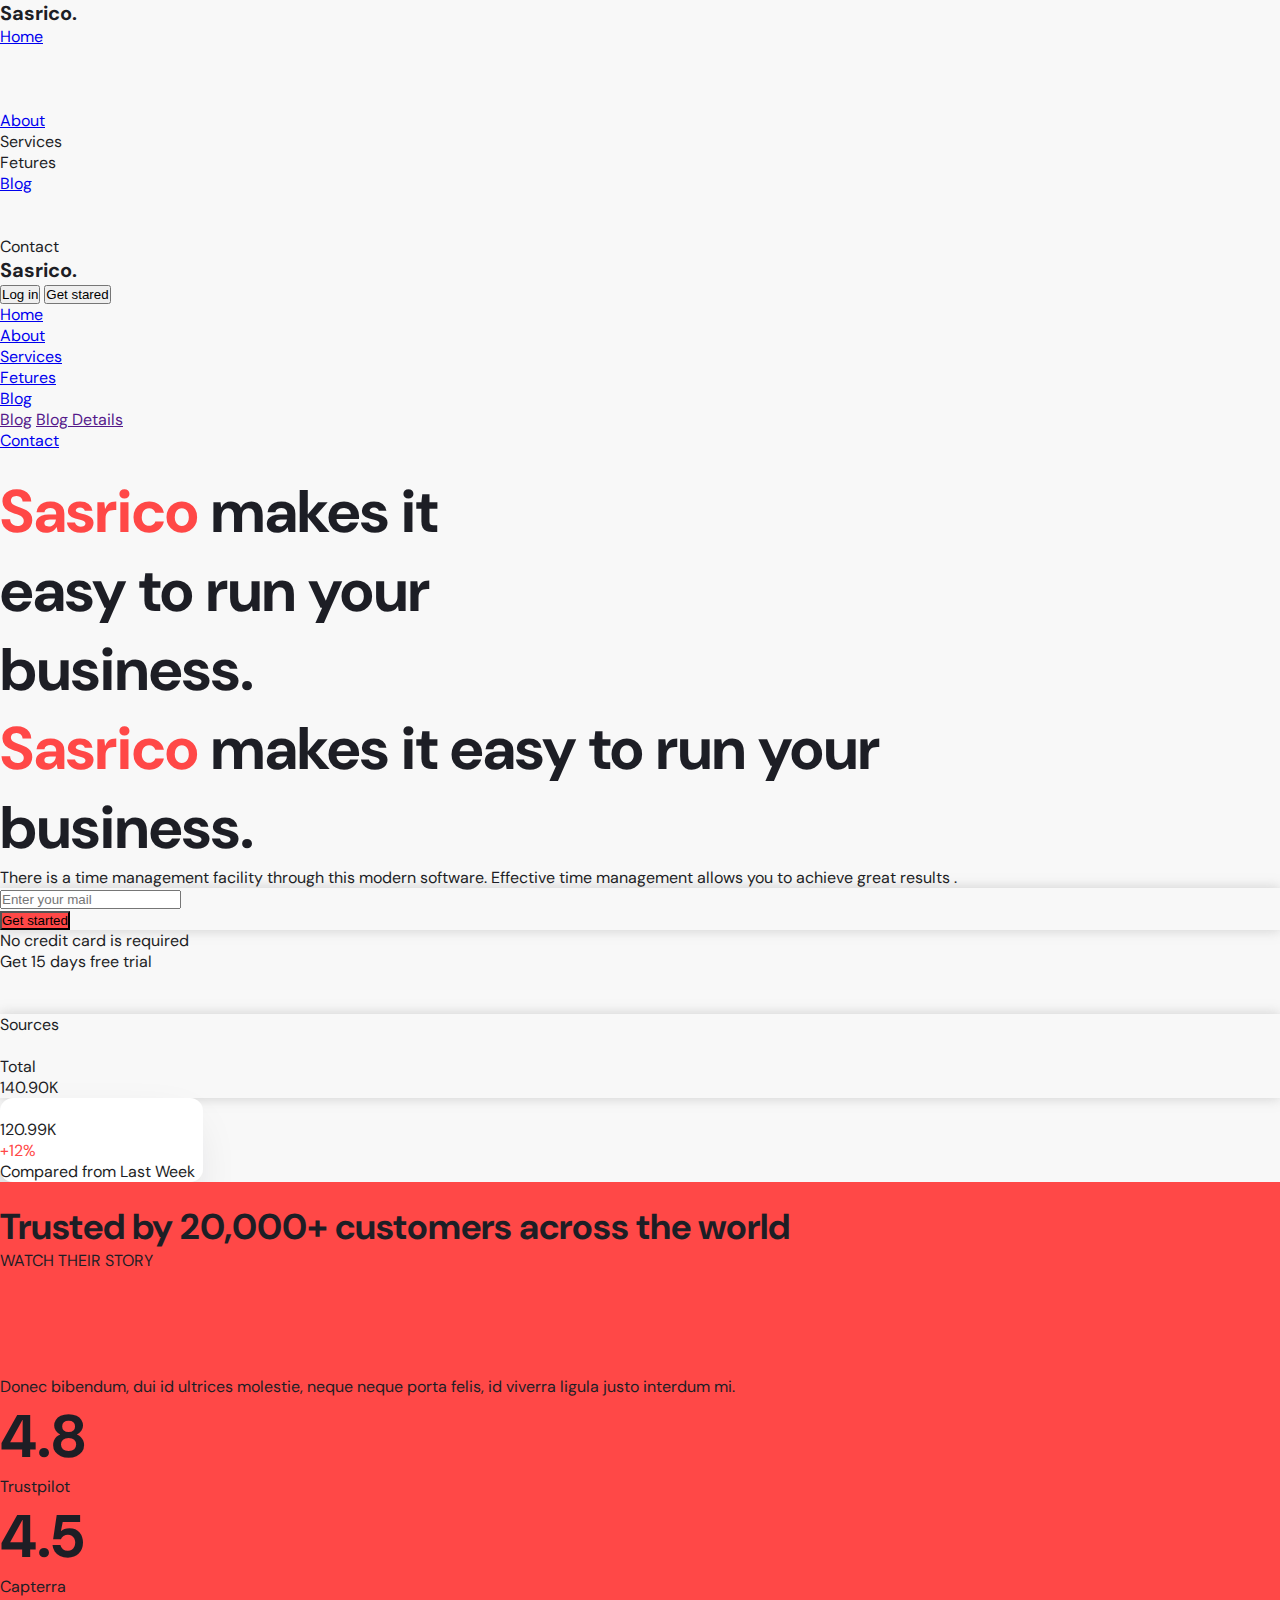
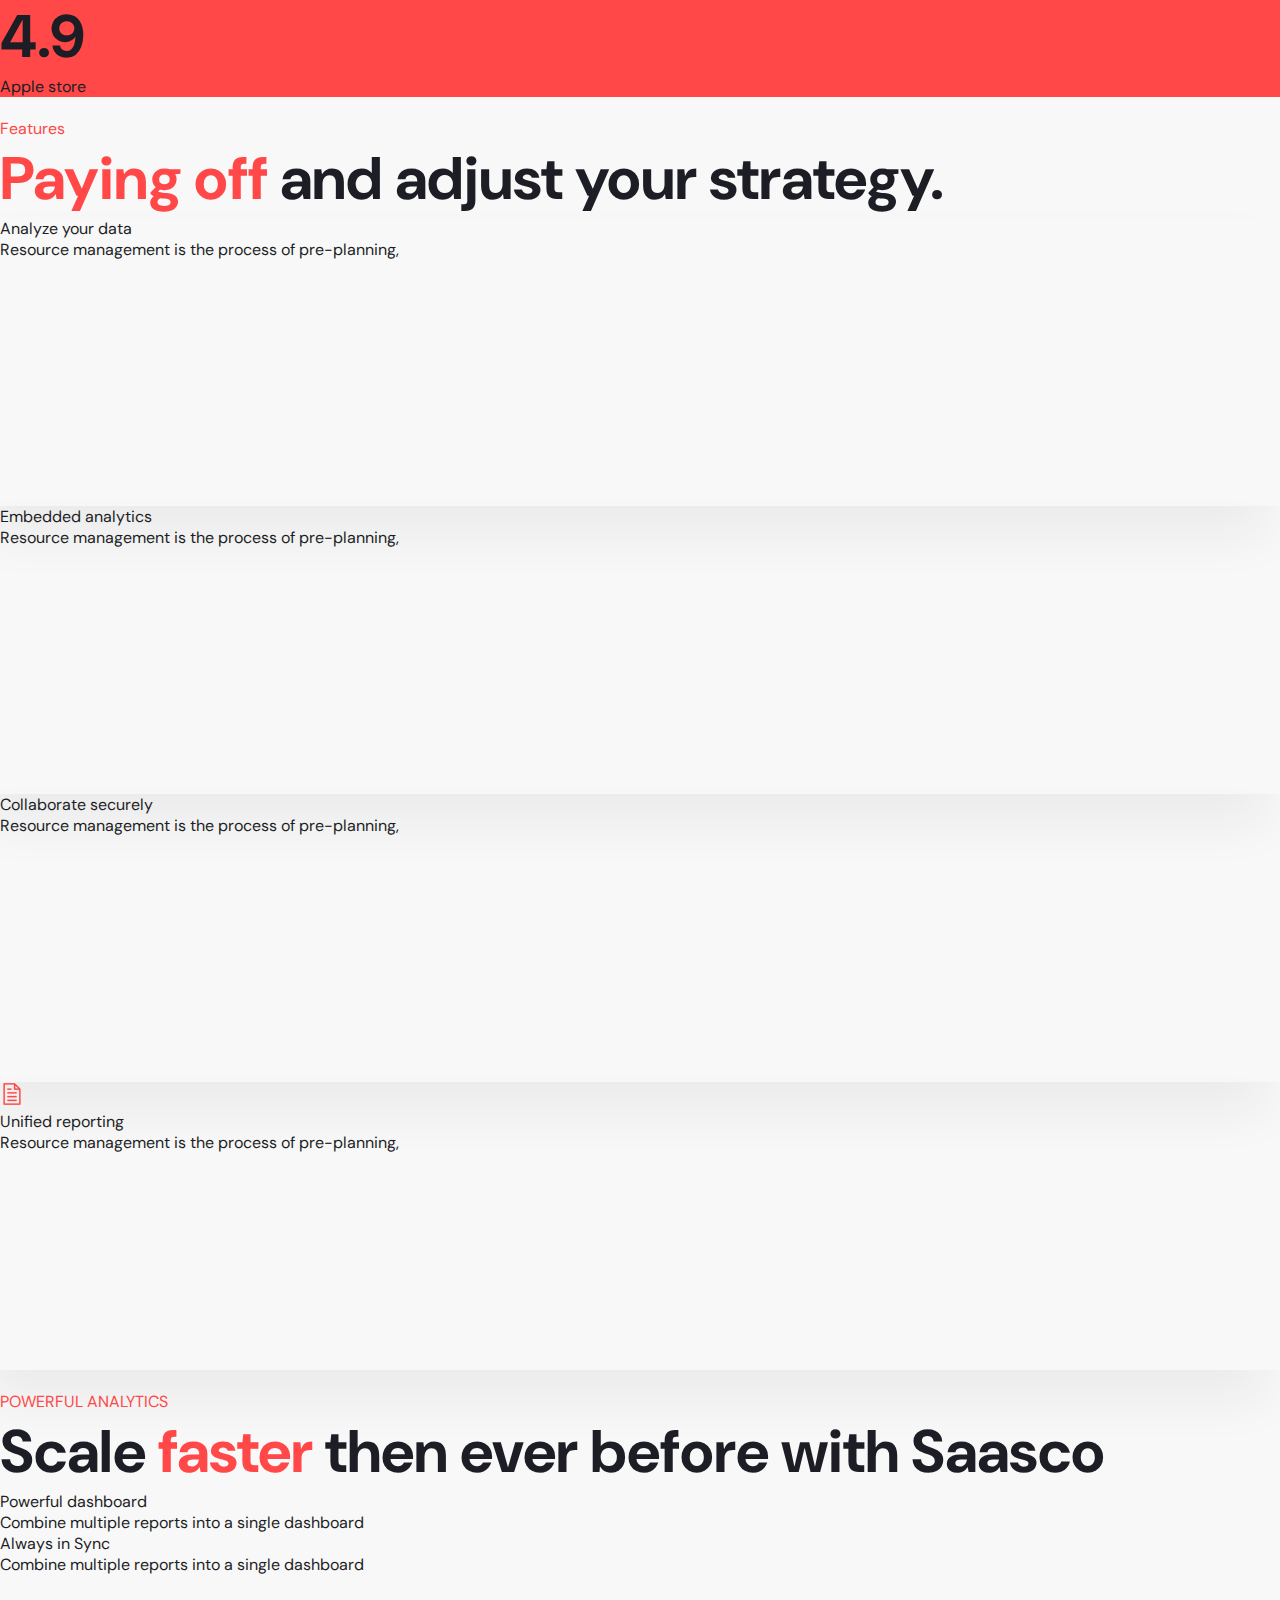
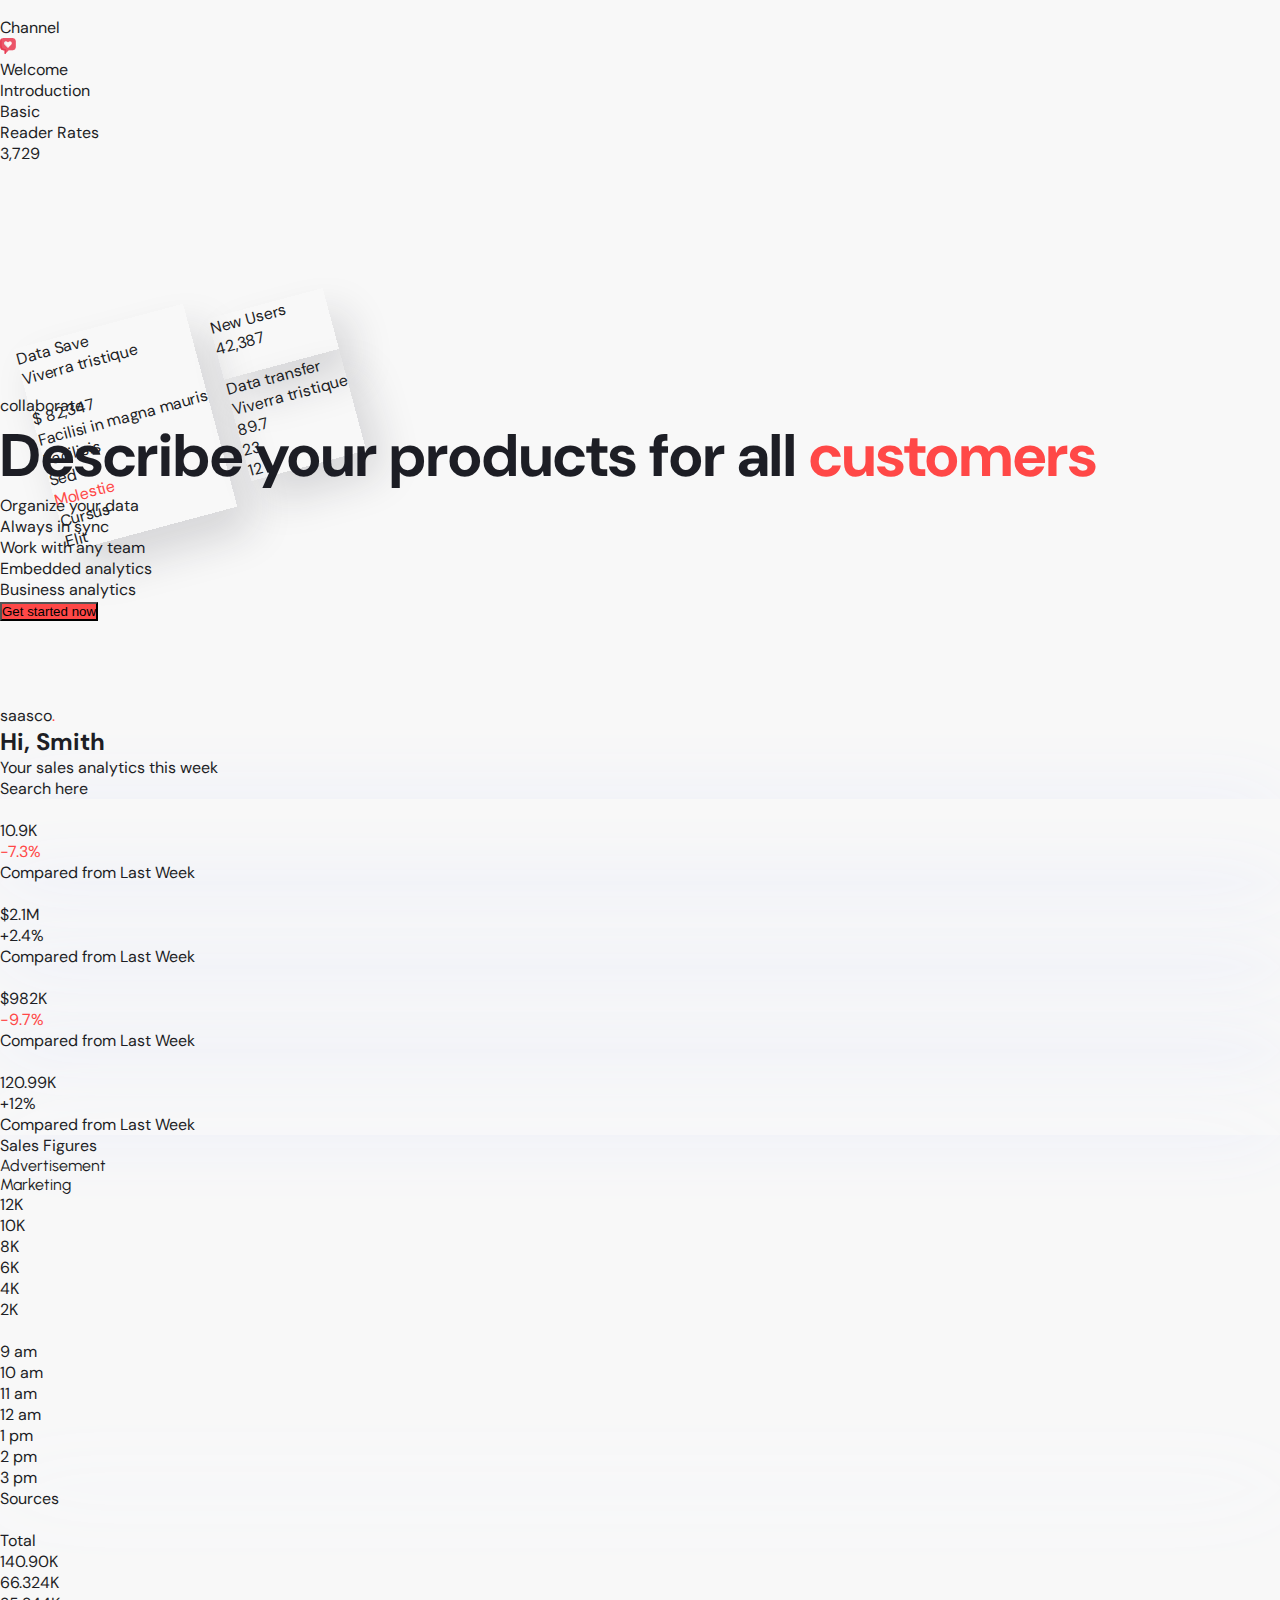
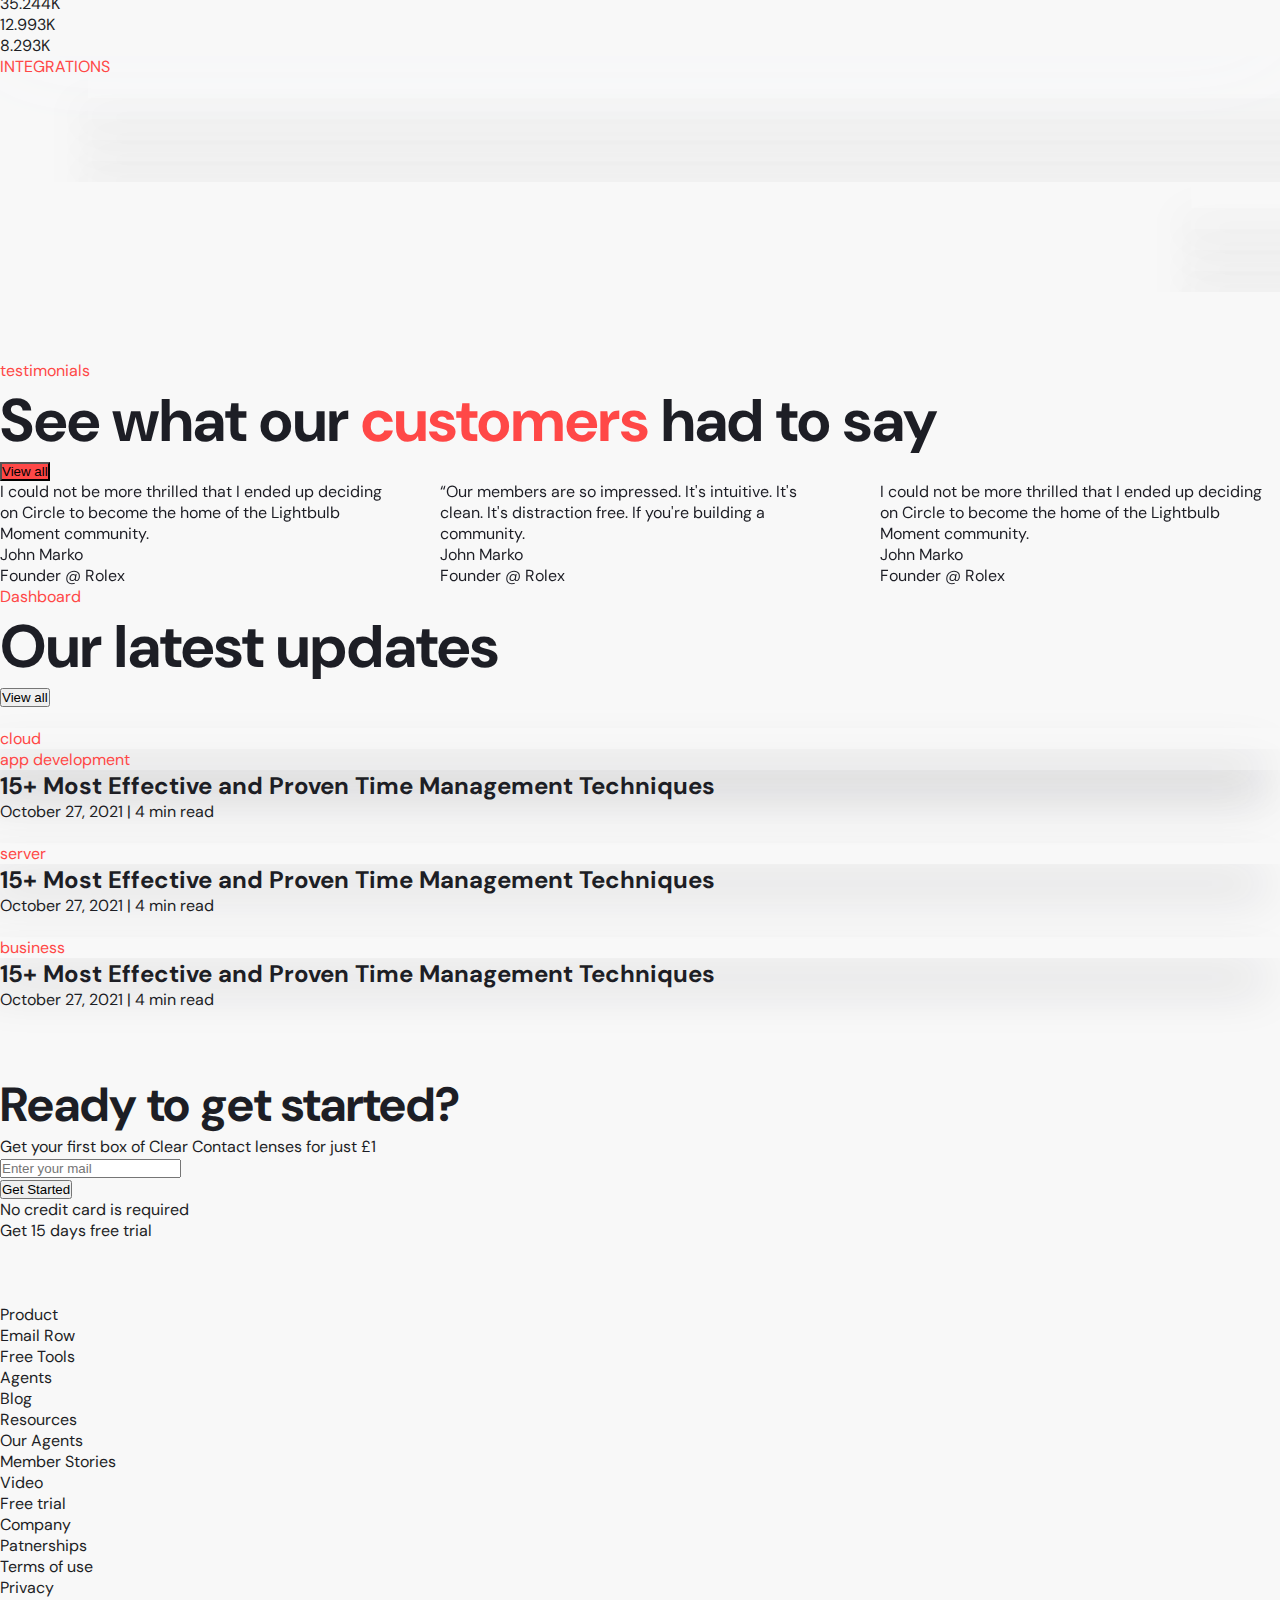
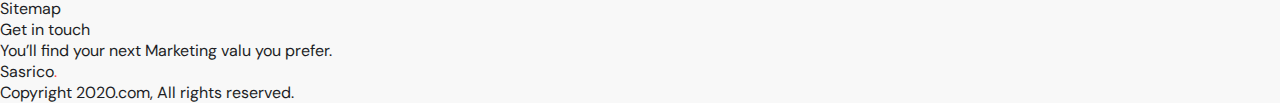
==== commit 45053b64: "home2 page completed" ====
--- a/index.html
+++ b/index.html
@@ -51,7 +51,7 @@
                       href="/">Home-3</a></li>
                 </ul>
               </li>
-              <li class="flex items-center gap-2 hover:text-[#FF4847] cursor-pointer"><a class="font-medium">About</a>
+              <li class="flex items-center gap-2 hover:text-[#FF4847] cursor-pointer"><a href="/pages/about/index.html" class="font-medium">About</a>
               </li>
               <li class="flex items-center gap-2 hover:text-[#FF4847] cursor-pointer"><a
                   class="font-medium">Services</a>
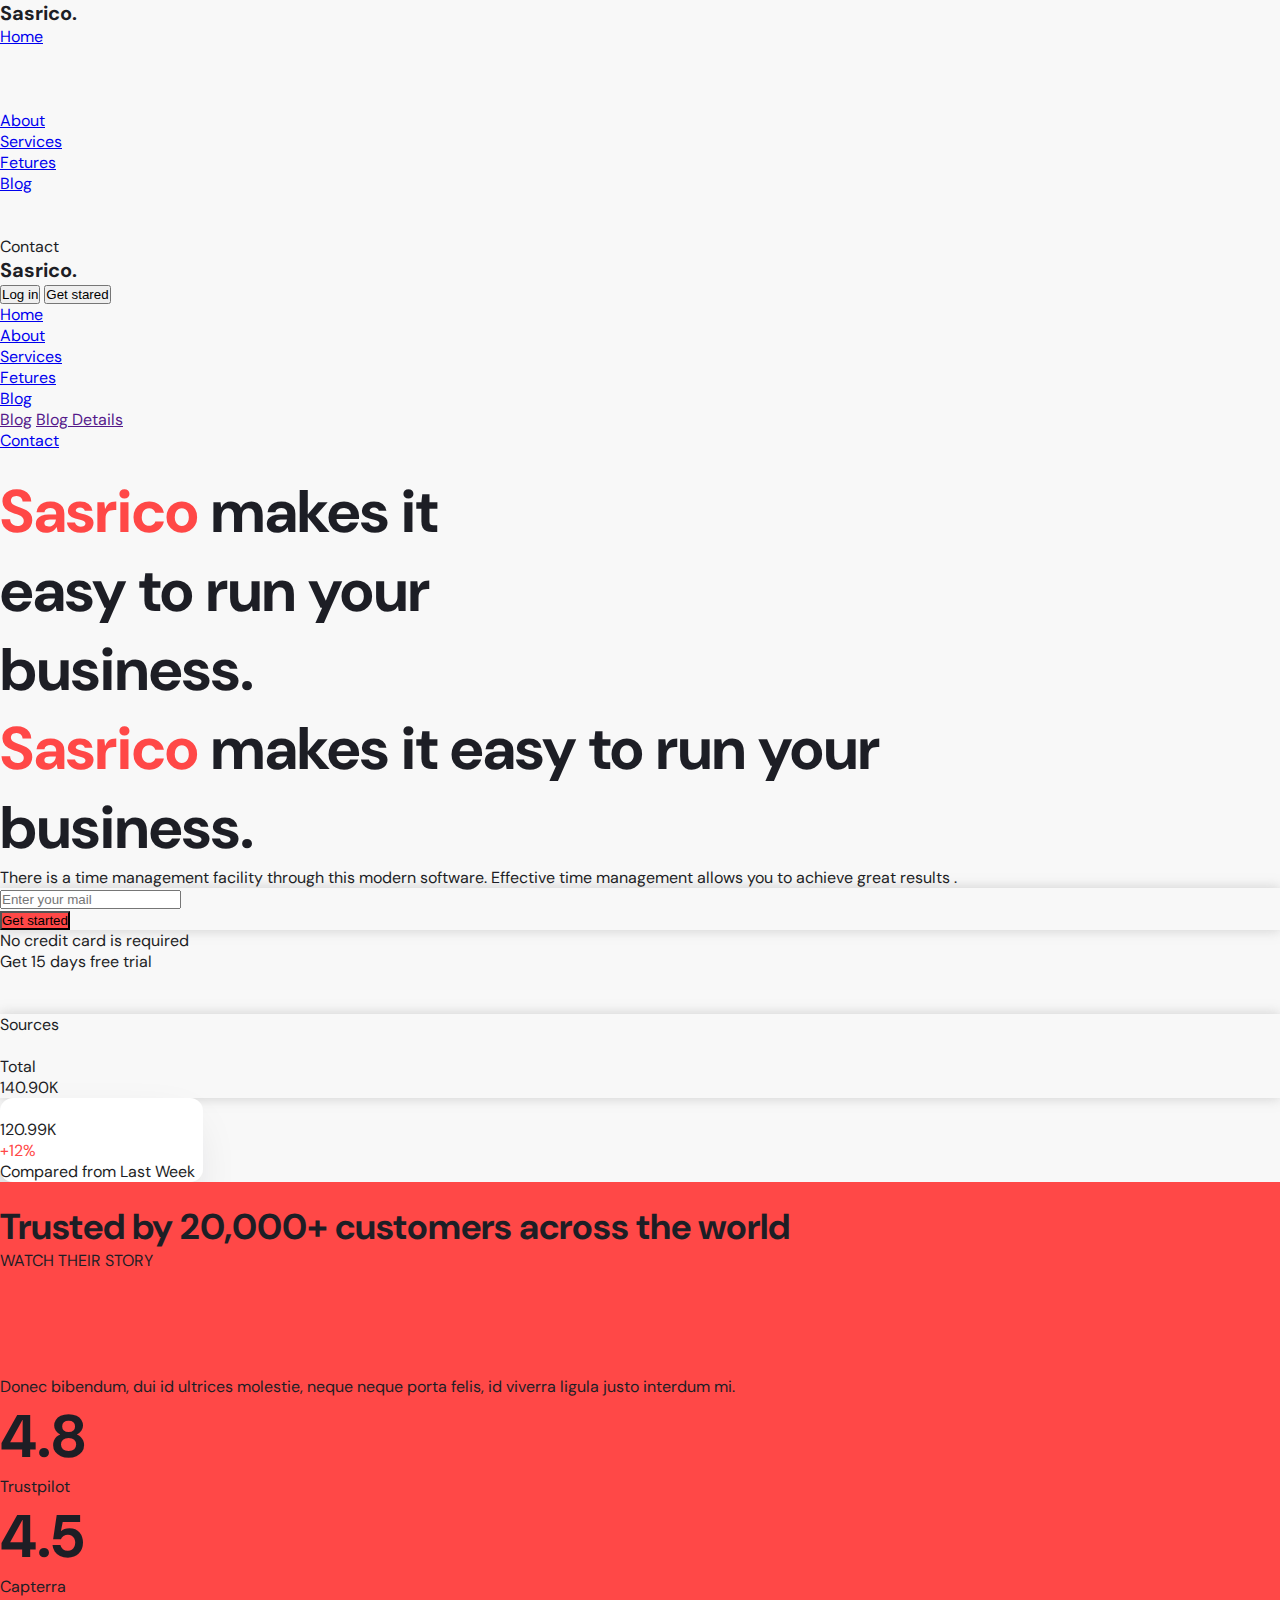
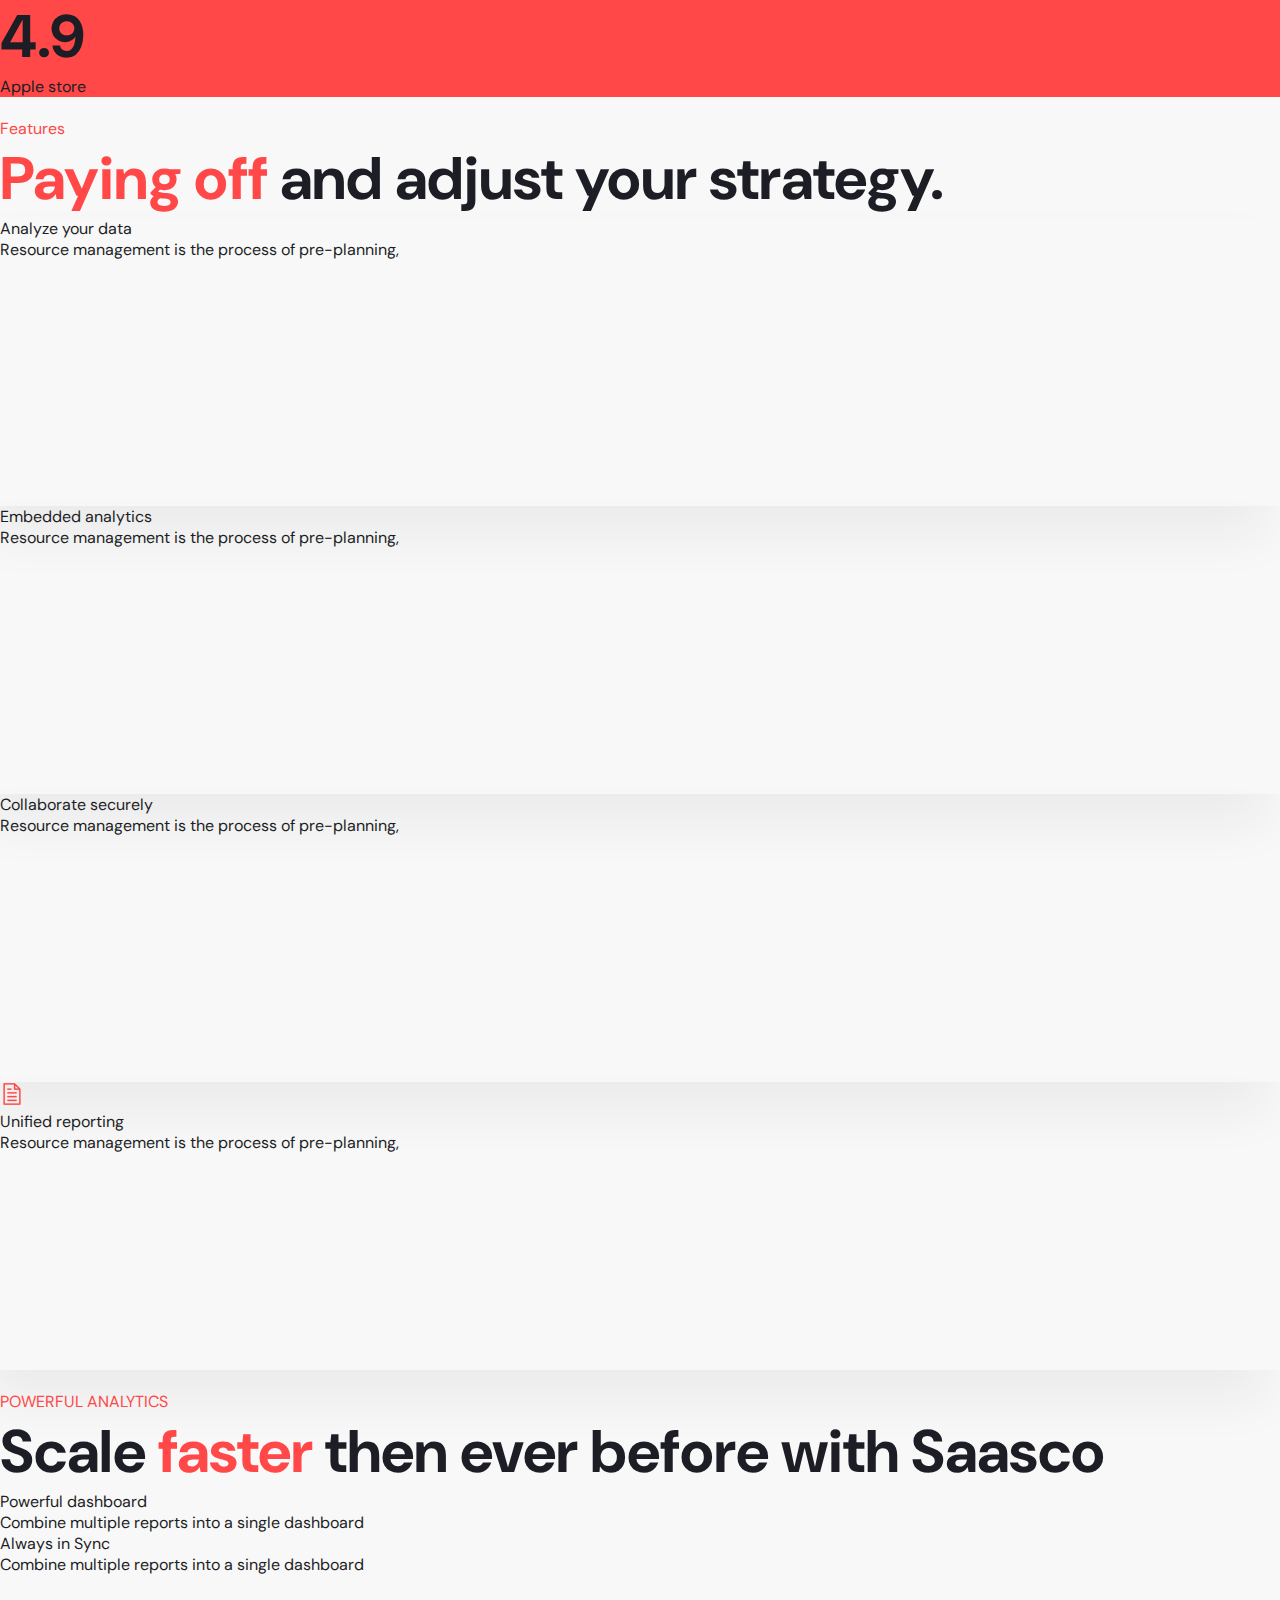
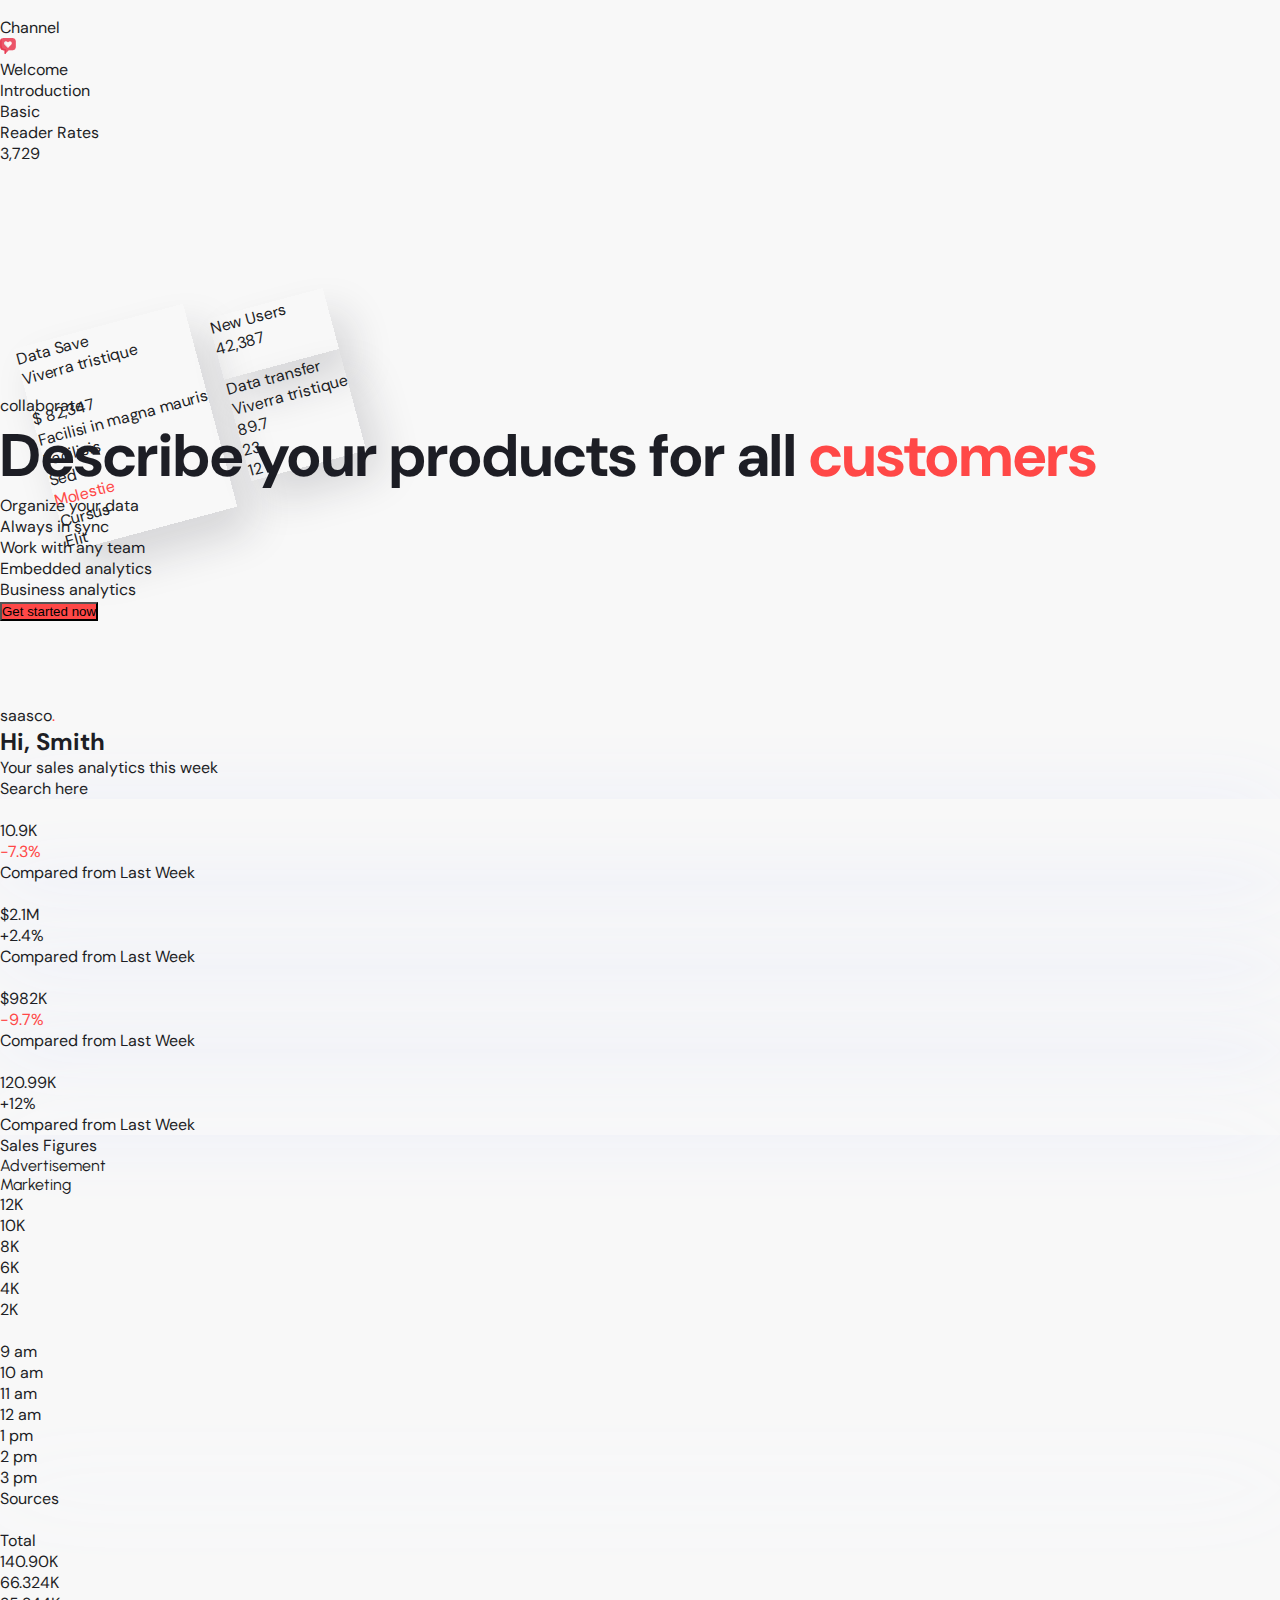
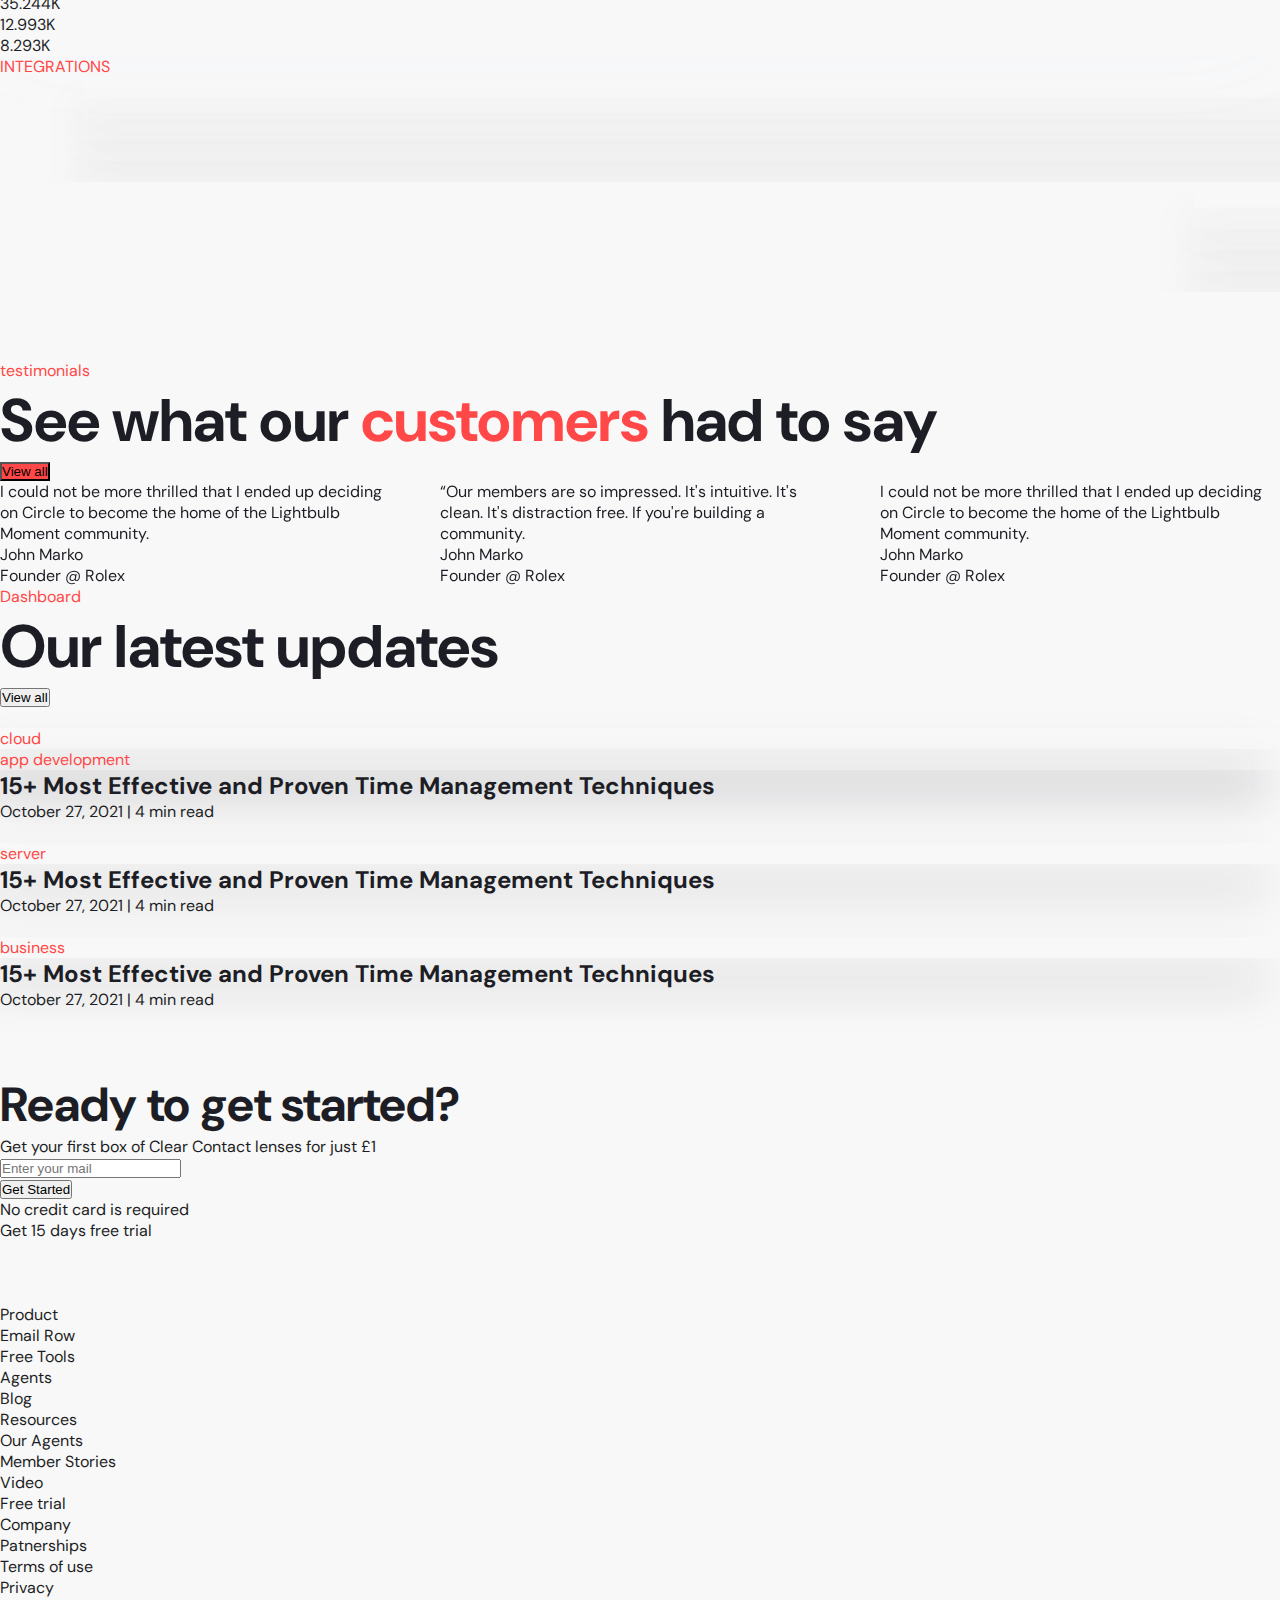
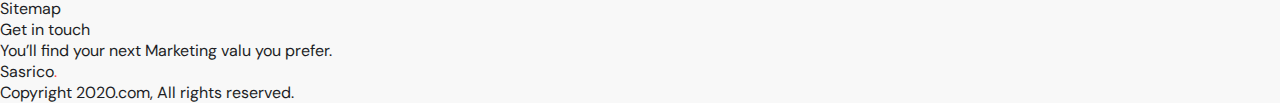
==== commit 2ad08964: "page eight completed" ====
--- a/index.html
+++ b/index.html
@@ -48,26 +48,26 @@
                     <a href="/pages/home2/index.html">Home-2</a>
                   </li>
                   <li class="hover:pl-2 transition-all duration-300 cursor-pointer font-medium hover:text-[#FF4847]"><a
-                      href="/">Home-3</a></li>
+                      href="/pages/home3/index.html">Home-3</a></li>
                 </ul>
               </li>
               <li class="flex items-center gap-2 hover:text-[#FF4847] cursor-pointer"><a href="/pages/about/index.html" class="font-medium">About</a>
               </li>
               <li class="flex items-center gap-2 hover:text-[#FF4847] cursor-pointer"><a
-                  class="font-medium">Services</a>
+                  class="font-medium" href="/pages/services/index.html">Services</a>
               </li>
 
-              <li class="flex items-center gap-2 hover:text-[#FF4847] cursor-pointer"><a class="font-medium">Fetures</a>
+              <li class="flex items-center gap-2 hover:text-[#FF4847] cursor-pointer"><a href="/pages/fetures/index.html" class="font-medium">Fetures</a>
               </li>
               <li class="relative routeName"><a href="/"
                   class="flex items-center gap-2 cursor-pointer parentHover "><span class="font-medium">Blog</span> <i
                     class="fa-solid fa-caret-down"></i></a>
                 <ul class="bg-white px-5 py-4 w-[150px] absolute transition-all duration-300 routeNameChild">
                   <li class="hover:pl-2 transition-all duration-300 cursor-pointer font-medium hover:text-[#FF4847]"><a
-                      href="/">Blog</a></li>
+                      href="/pages/blog/index.html">Blog</a></li>
                   <li
                     class="hover:pl-2 transition-all duration-300 cursor-pointer font-medium py-3 hover:text-[#FF4847]">
-                    <a href="#">Blog Details</a>
+                    <a href="/pages/blogdetails/index.html">Blog Details</a>
                   </li>
 
                 </ul>
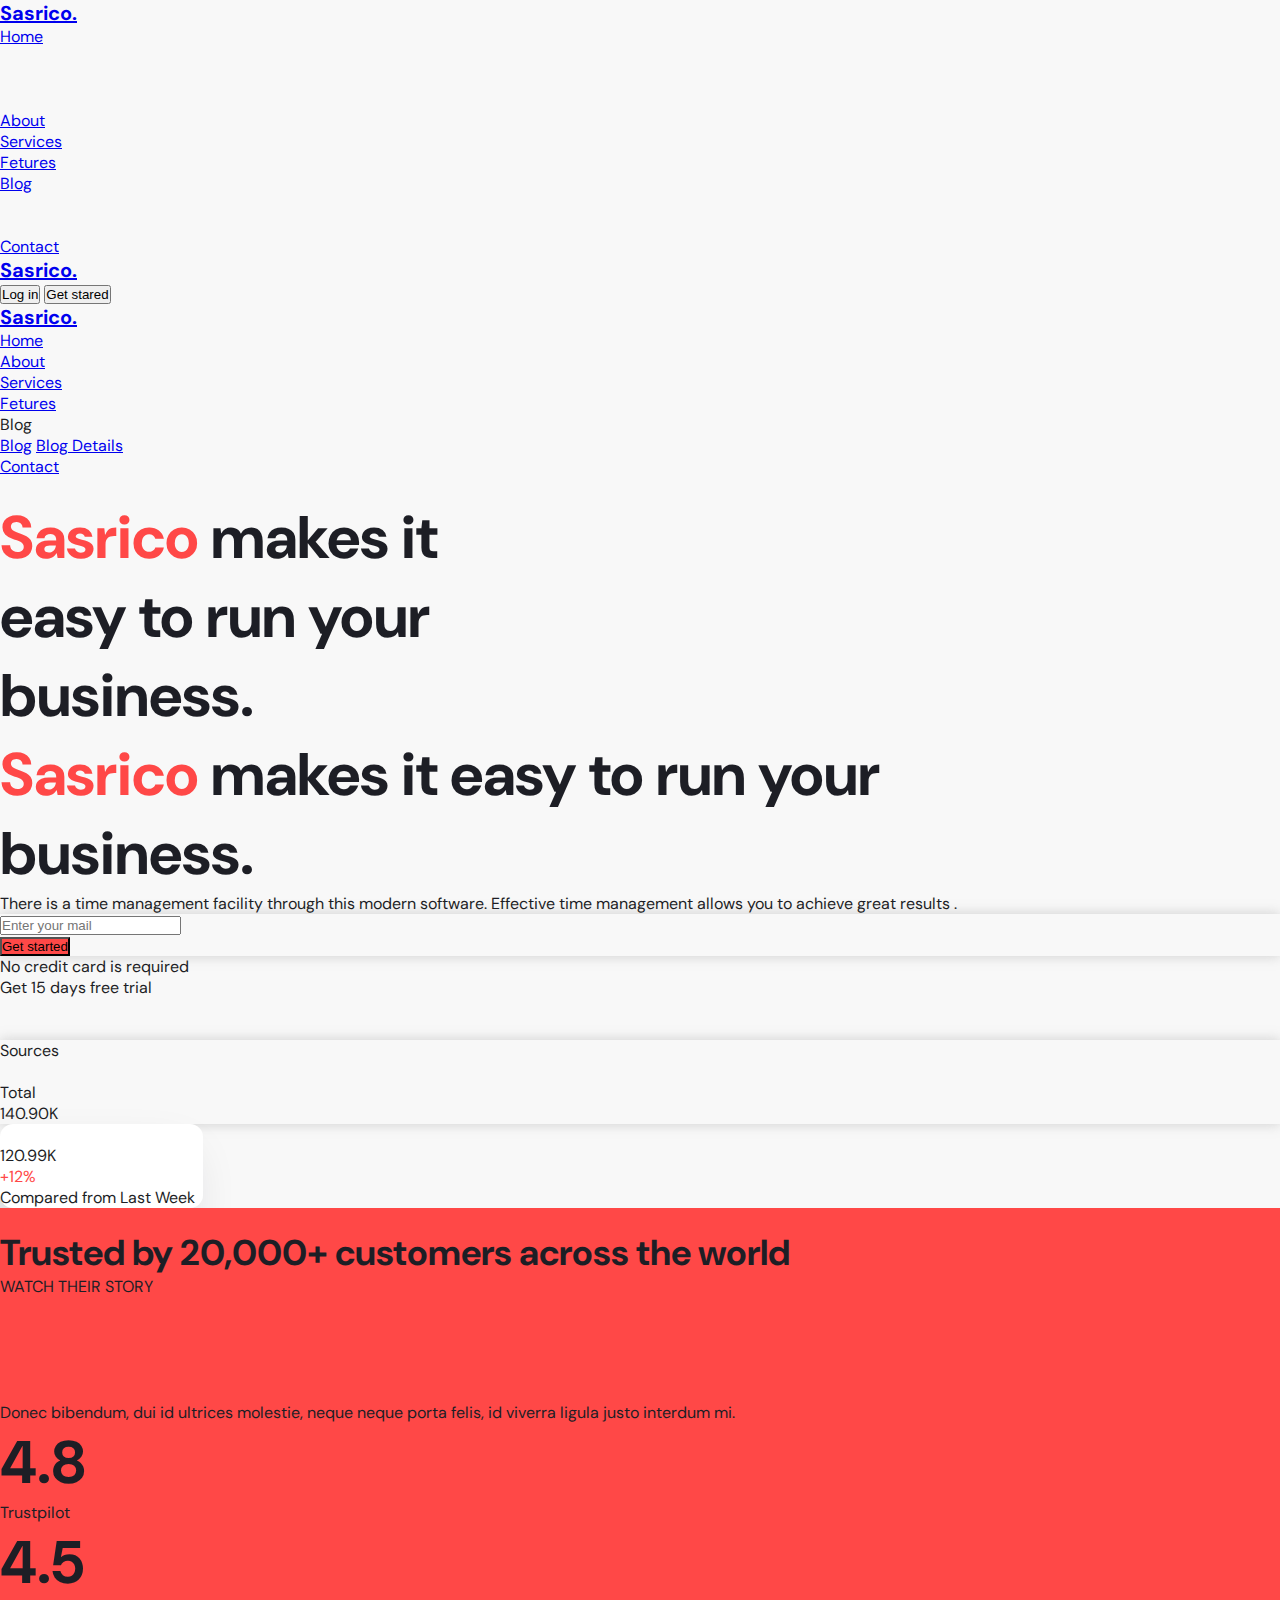
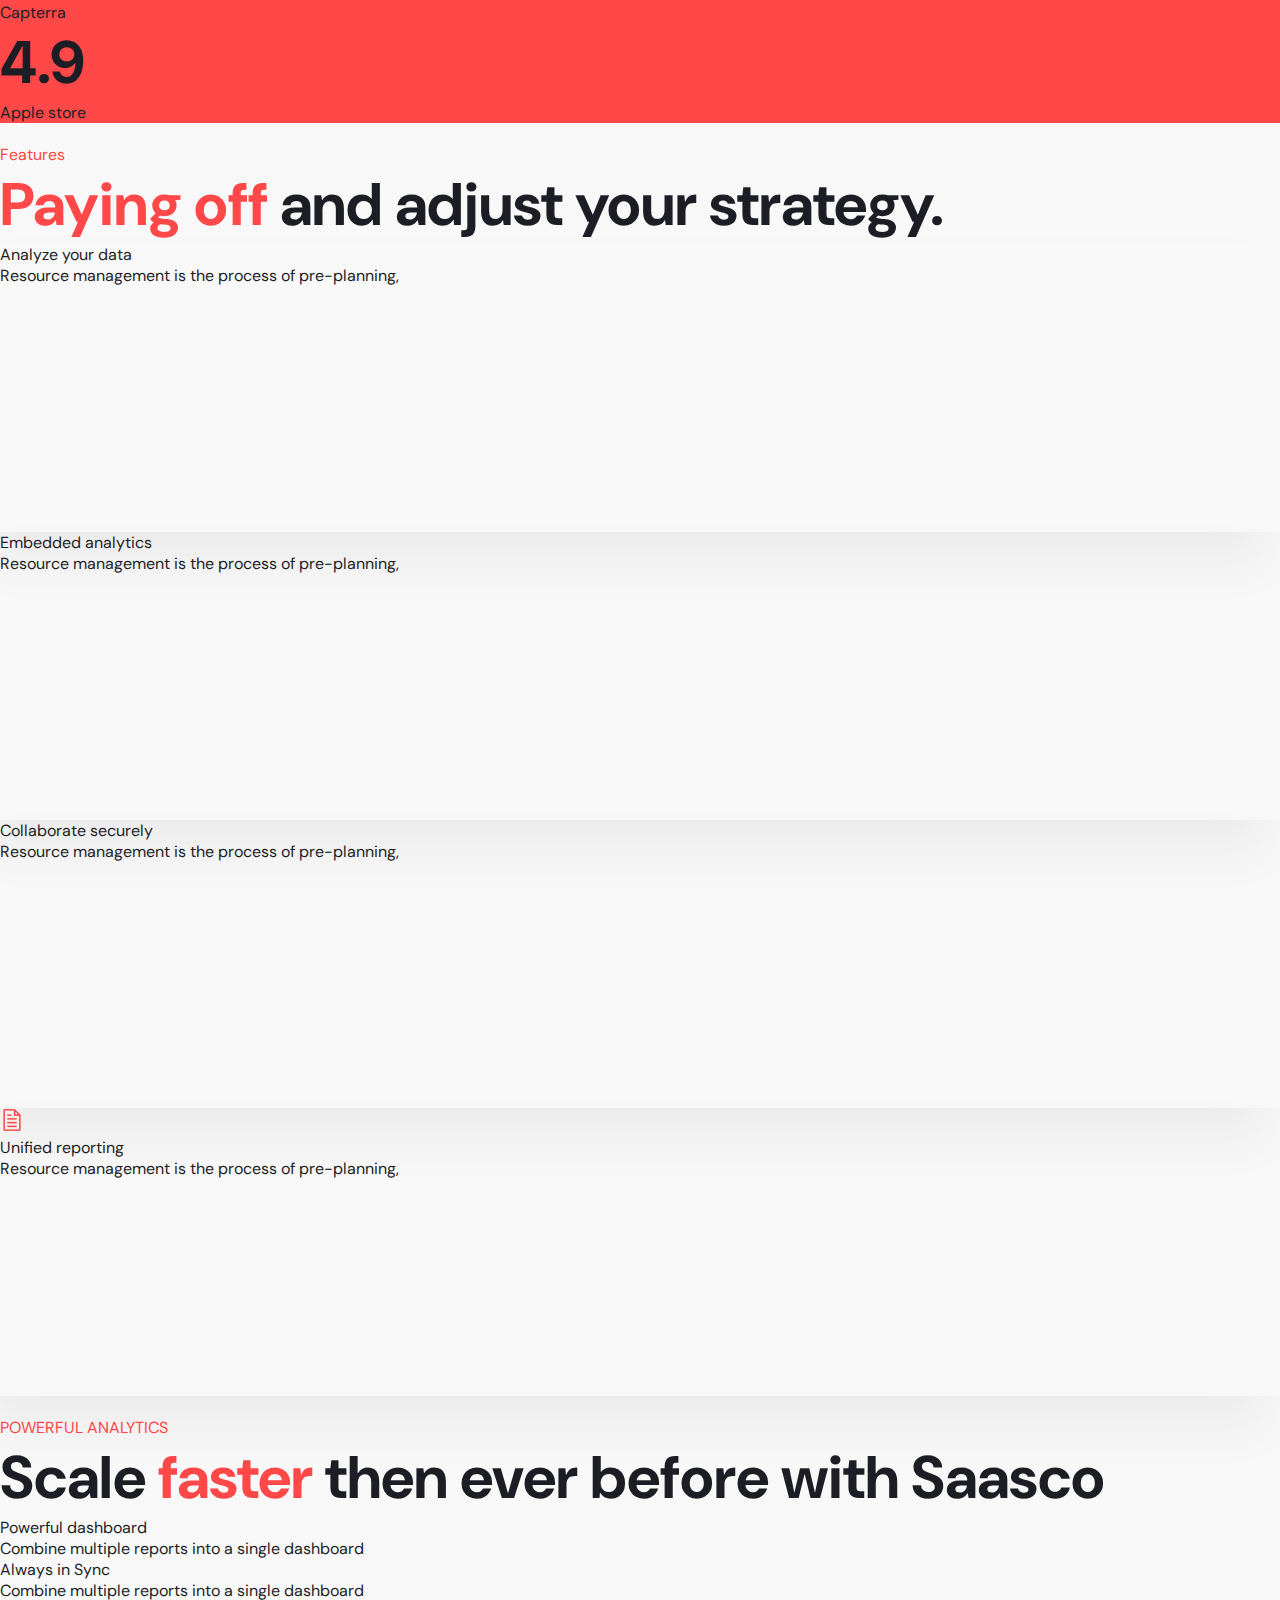
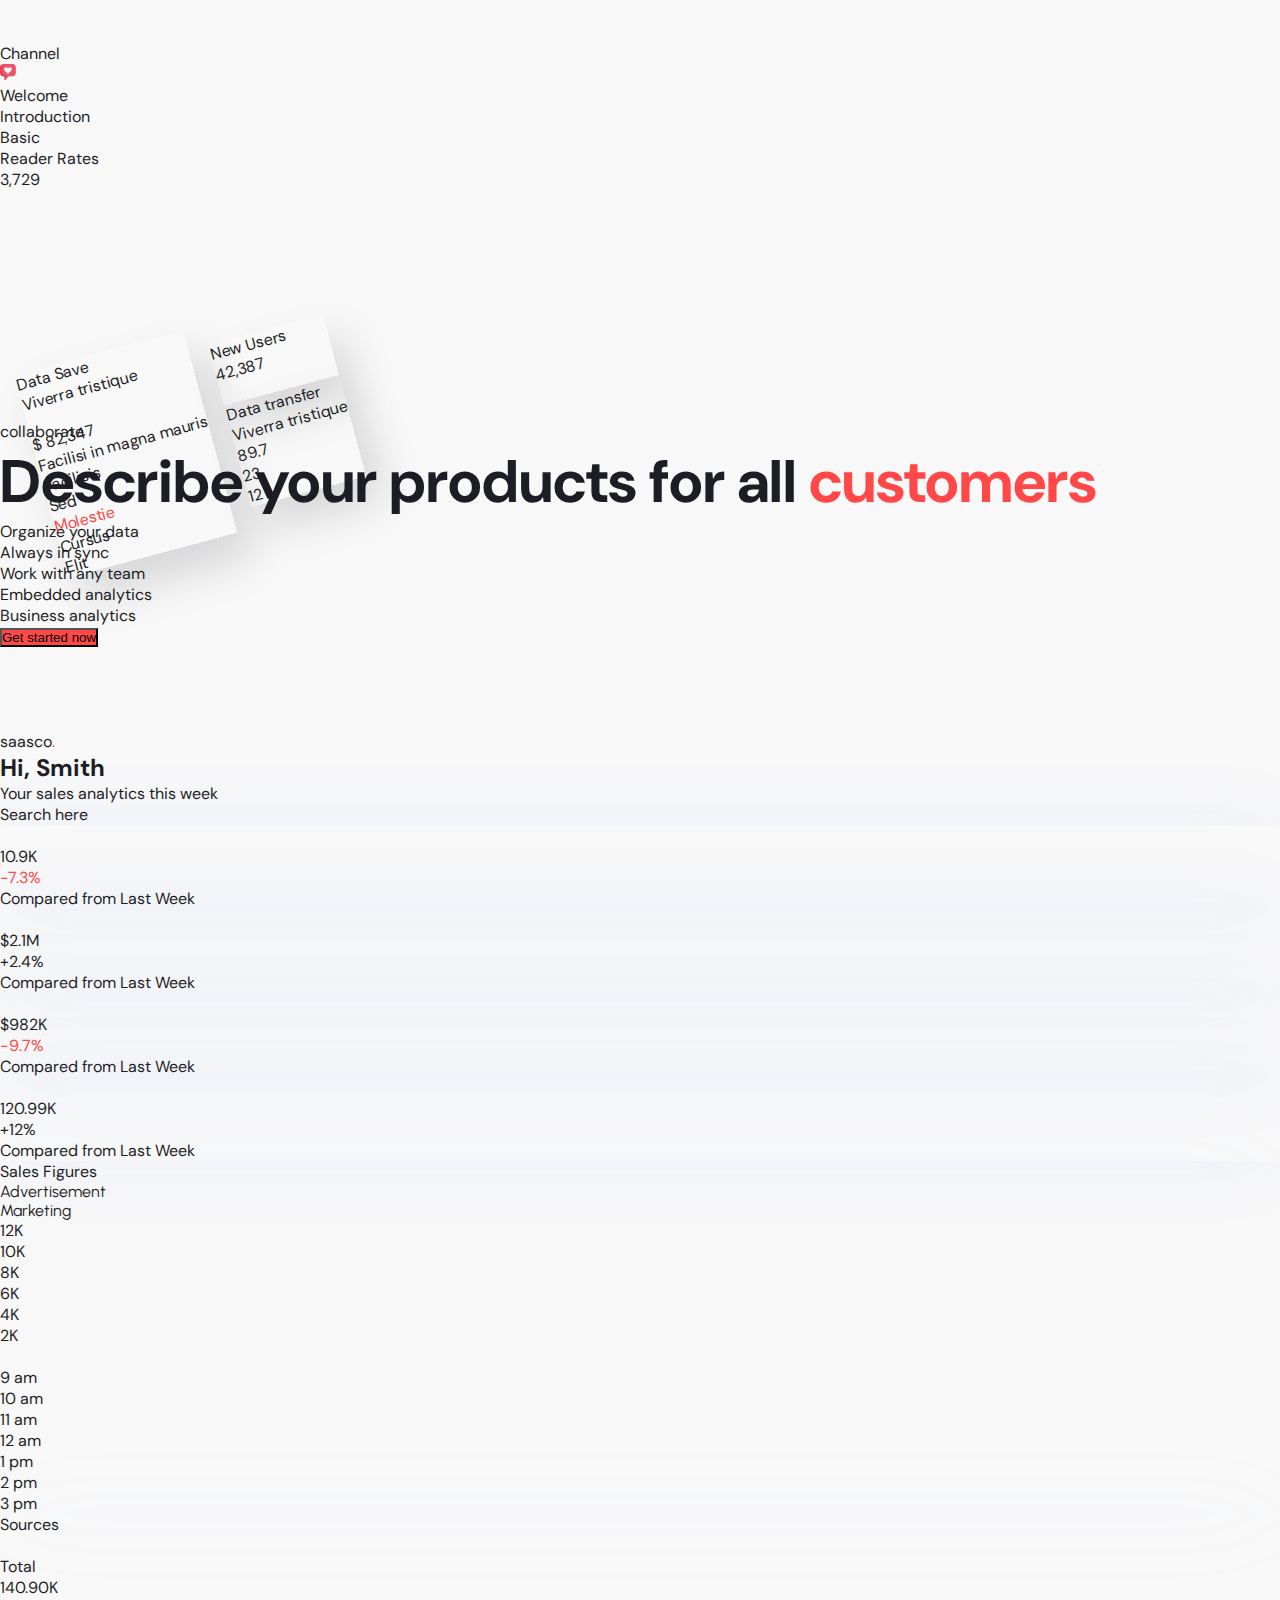
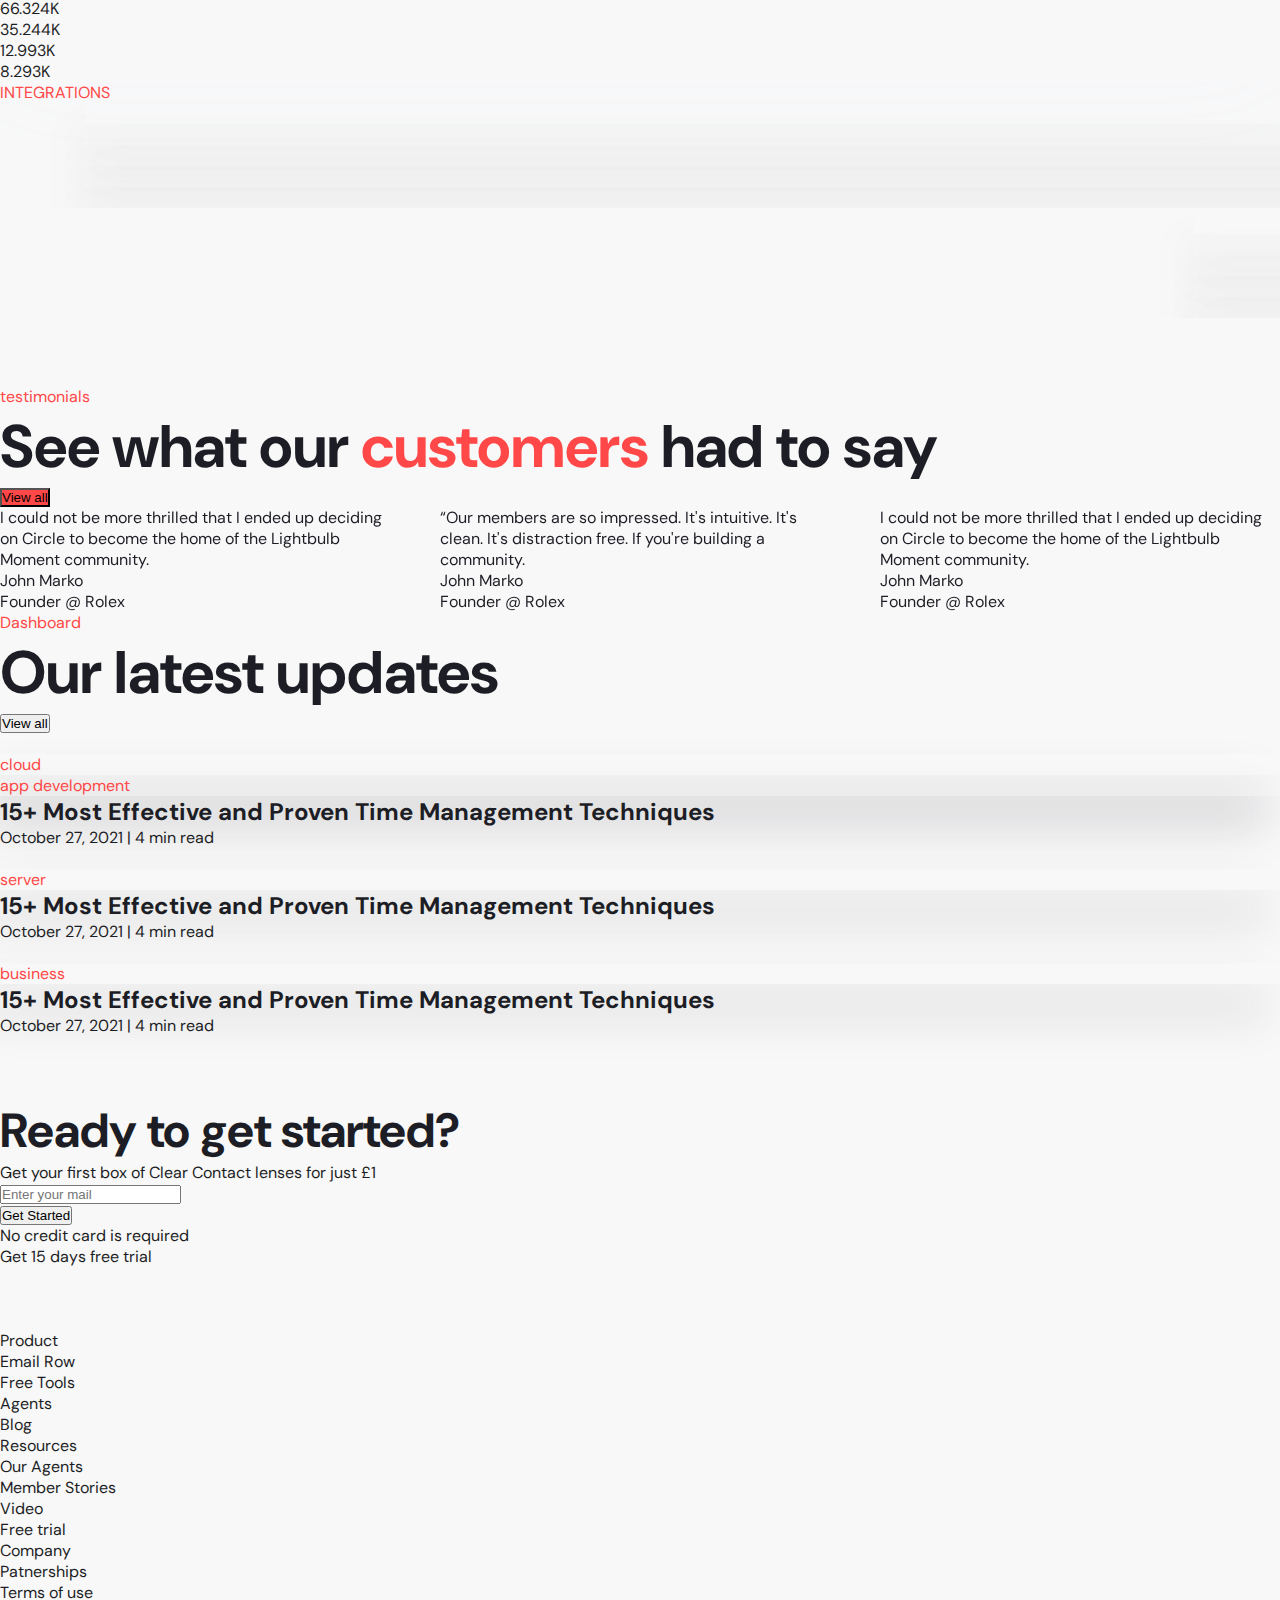
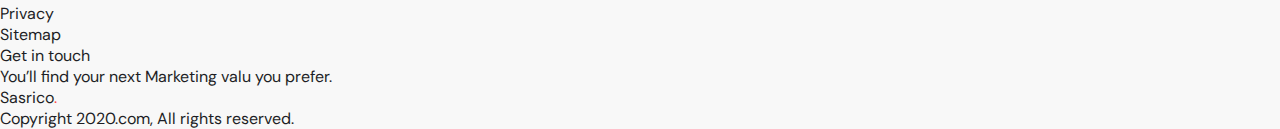
==== commit 4ee9d1ca: "all page completed" ====
--- a/index.html
+++ b/index.html
@@ -32,7 +32,9 @@
         <div class="flex items-center gap-9">
           <!-- logo section -->
           <div>
-            <h6 class="italic">Sasrico<span class="text-[#FF4847]">.</span></h6>
+            <a href="/">
+              <h6 class="italic">Sasrico<span class="text-[#FF4847]">.</span></h6>
+            </a>
           </div>
           <!-- route section -->
           <div>
@@ -51,13 +53,15 @@
                       href="/pages/home3/index.html">Home-3</a></li>
                 </ul>
               </li>
-              <li class="flex items-center gap-2 hover:text-[#FF4847] cursor-pointer"><a href="/pages/about/index.html" class="font-medium">About</a>
+              <li class="flex items-center gap-2 hover:text-[#FF4847] cursor-pointer"><a href="/pages/about/index.html"
+                  class="font-medium">About</a>
               </li>
+              <li class="flex items-center gap-2 hover:text-[#FF4847] cursor-pointer"><a class="font-medium"
+                  href="/pages/services/index.html">Services</a>
+              </li>
+
               <li class="flex items-center gap-2 hover:text-[#FF4847] cursor-pointer"><a
-                  class="font-medium" href="/pages/services/index.html">Services</a>
-              </li>
-
-              <li class="flex items-center gap-2 hover:text-[#FF4847] cursor-pointer"><a href="/pages/fetures/index.html" class="font-medium">Fetures</a>
+                  href="/pages/fetures/index.html" class="font-medium">Fetures</a>
               </li>
               <li class="relative routeName"><a href="/"
                   class="flex items-center gap-2 cursor-pointer parentHover "><span class="font-medium">Blog</span> <i
@@ -72,7 +76,8 @@
 
                 </ul>
               </li>
-              <li class="flex items-center gap-2 hover:text-[#FF4847] cursor-pointer"><a class="font-medium">Contact</a>
+              <li class="flex items-center gap-2 hover:text-[#FF4847] cursor-pointer"><a
+                  href="/pages/contact/index.html" class="font-medium">Contact</a>
               </li>
             </ul>
           </div>
@@ -86,7 +91,9 @@
             <i id="xMark" class="fa-solid fa-xmark hidden"></i>
           </div>
           <div>
-            <h6 class="italic">Sasrico<span class="text-[#FF4847]">.</span></h6>
+            <a href="/">
+              <h6 class="italic sm:block hidden">Sasrico<span class="text-[#FF4847]">.</span></h6>
+            </a>
           </div>
         </div>
       </div>
@@ -101,29 +108,36 @@
       <!-- sidebar section -->
       <div
         class="absolute top-20 z-50 lg:hidden bg-[#ff4747] w-48 pl-6 transition-all duration-500 sidebarNav py-5 h-[80vh]">
-        <ul class="text-white">
+        <a class="" href="/">
+          <h6 class="italic">Sasrico<span class="text-[#fff]">.</span></h6>
+        </a>
+        <ul class="text-white mt-3">
           <li class="font-medium flex items-center gap-2 homePage"><a href="#">Home</a> <i
               class="fa-solid fa-caret-down homeCaret"></i></li>
           <div class="homeChild ml-3 mt-2">
             <div class="grid gap-2">
-              <a class="font-medium hover:underline" href="">Home-1</a>
-              <a class="font-medium hover:underline" href="">Home-2</a>
-              <a class="font-medium hover:underline" href="">Home-3</a>
-            </div>
-          </div>
-          <li class="font-medium flex hover:underline items-center gap-2 my-2"><a href="#">About</a></li>
-          <li class="font-medium flex hover:underline items-center gap-2"><a href="#">Services</a></li>
-          <li class="font-medium flex hover:underline items-center gap-2 my-2"><a href="#">Fetures</a></li>
-          <li class="font-medium flex items-center gap-2 blogPage"><a href="#">Blog</a> <i
+              <a class="font-medium hover:underline" href="/">Home-1</a>
+              <a class="font-medium hover:underline" href="./pages/home2/index.html">Home-2</a>
+              <a class="font-medium hover:underline" href="./pages/home3/index.html">Home-3</a>
+            </div>
+          </div>
+          <li class="font-medium flex hover:underline items-center gap-2 my-2"><a
+              href="./pages/about/index.html">About</a></li>
+          <li class="font-medium flex hover:underline items-center gap-2"><a
+              href="./pages/services/index.html">Services</a></li>
+          <li class="font-medium flex hover:underline items-center gap-2 my-2"><a
+              href="../fetures/index.html">Fetures</a></li>
+          <li class="font-medium flex items-center gap-2 blogPage"><a>Blog</a> <i
               class="fa-solid fa-caret-down blogCaret"></i>
           </li>
           <div class="blogChild ml-3 mt-2 hidden">
             <div class="grid gap-2">
-              <a class="font-medium hover:underline" href="">Blog</a>
-              <a class="font-medium hover:underline" href="">Blog Details</a>
-            </div>
-          </div>
-          <li class="font-medium flex items-center hover:underline gap-2 mt-2"><a href="#">Contact</a></li>
+              <a class="font-medium hover:underline" href="./pages/blog/index.html">Blog</a>
+              <a class="font-medium hover:underline" href="./pages/blogdetails/index.html">Blog Details</a>
+            </div>
+          </div>
+          <li class="font-medium flex items-center hover:underline gap-2 mt-2"><a
+              href="./pages/contact/index.html">Contact</a></li>
         </ul>
       </div>
 
@@ -133,11 +147,11 @@
 
   <main>
     <!-- hero section start -->
-    <section class="relative pb-44 lg:mt-32 pt-3">
+    <section class="relative pb-44 mt-32 pt-3">
       <div class="absolute bottom-0 lg:block hidden left-[10%]">
         <img src="https://i.ibb.co/xSvkd5j/Line.png" alt="">
       </div>
-      <div class="w-4/5 mx-auto z-10 flex justify-between lg:flex-row flex-col gap-28">
+      <div class="w-4/5 mx-auto z-10 flex justify-between lg:flex-row flex-col-reverse gap-28">
         <div class="lg:w-[45%] w-full">
           <div class="leading-[64px] lg:block hidden tracking-[-0.04em]">
             <h1><span class="text-primary">Sasrico</span> makes it</h1>
@@ -173,7 +187,7 @@
             </ul>
           </div>
         </div>
-        <div class="lg:w-[45%] w-full relative">
+        <div class="lg:w-[45%] w-full relative mb-12">
           <div class="z-20">
             <img class="absolute top-8 -left-6" src="https://i.ibb.co/T1JLvnY/Element.png" alt="">
             <img class="" src="https://i.ibb.co/cYtn7kq/Ellipse.png" alt="">
@@ -192,7 +206,7 @@
               </div>
             </div>
             <div
-              class="line-chartCard sm:rotate-[-15deg] rotate-[-30deg] absolute md:-top-12 md:left-80 sm:-top-28 sm:left-60 left-32 -top-20 p-5">
+              class="line-chartCard sm:rotate-[-15deg] rotate-[-30deg] absolute md:-top-12 md:left-80 sm:-top-28 sm:left-60 left-32 -top-20 p-5 md:block  hidden">
               <div><img src="https://i.ibb.co/FHyrgSK/Line-Chart.png" alt=""></div>
               <div>
                 <div class="flex items-center gap-2">
@@ -279,7 +293,7 @@
     <!-- partners section end -->
 
     <!-- fetures section start -->
-    <section class="w-4/5 mx-auto mt-32 relative">
+    <section class="w-4/5 mx-auto md:mt-32 mt-24 relative">
       <div class="absolute -left-8 sm:block hidden">
         <img src="https://i.ibb.co/02KmH4L/Element-2.png" alt="">
       </div>
